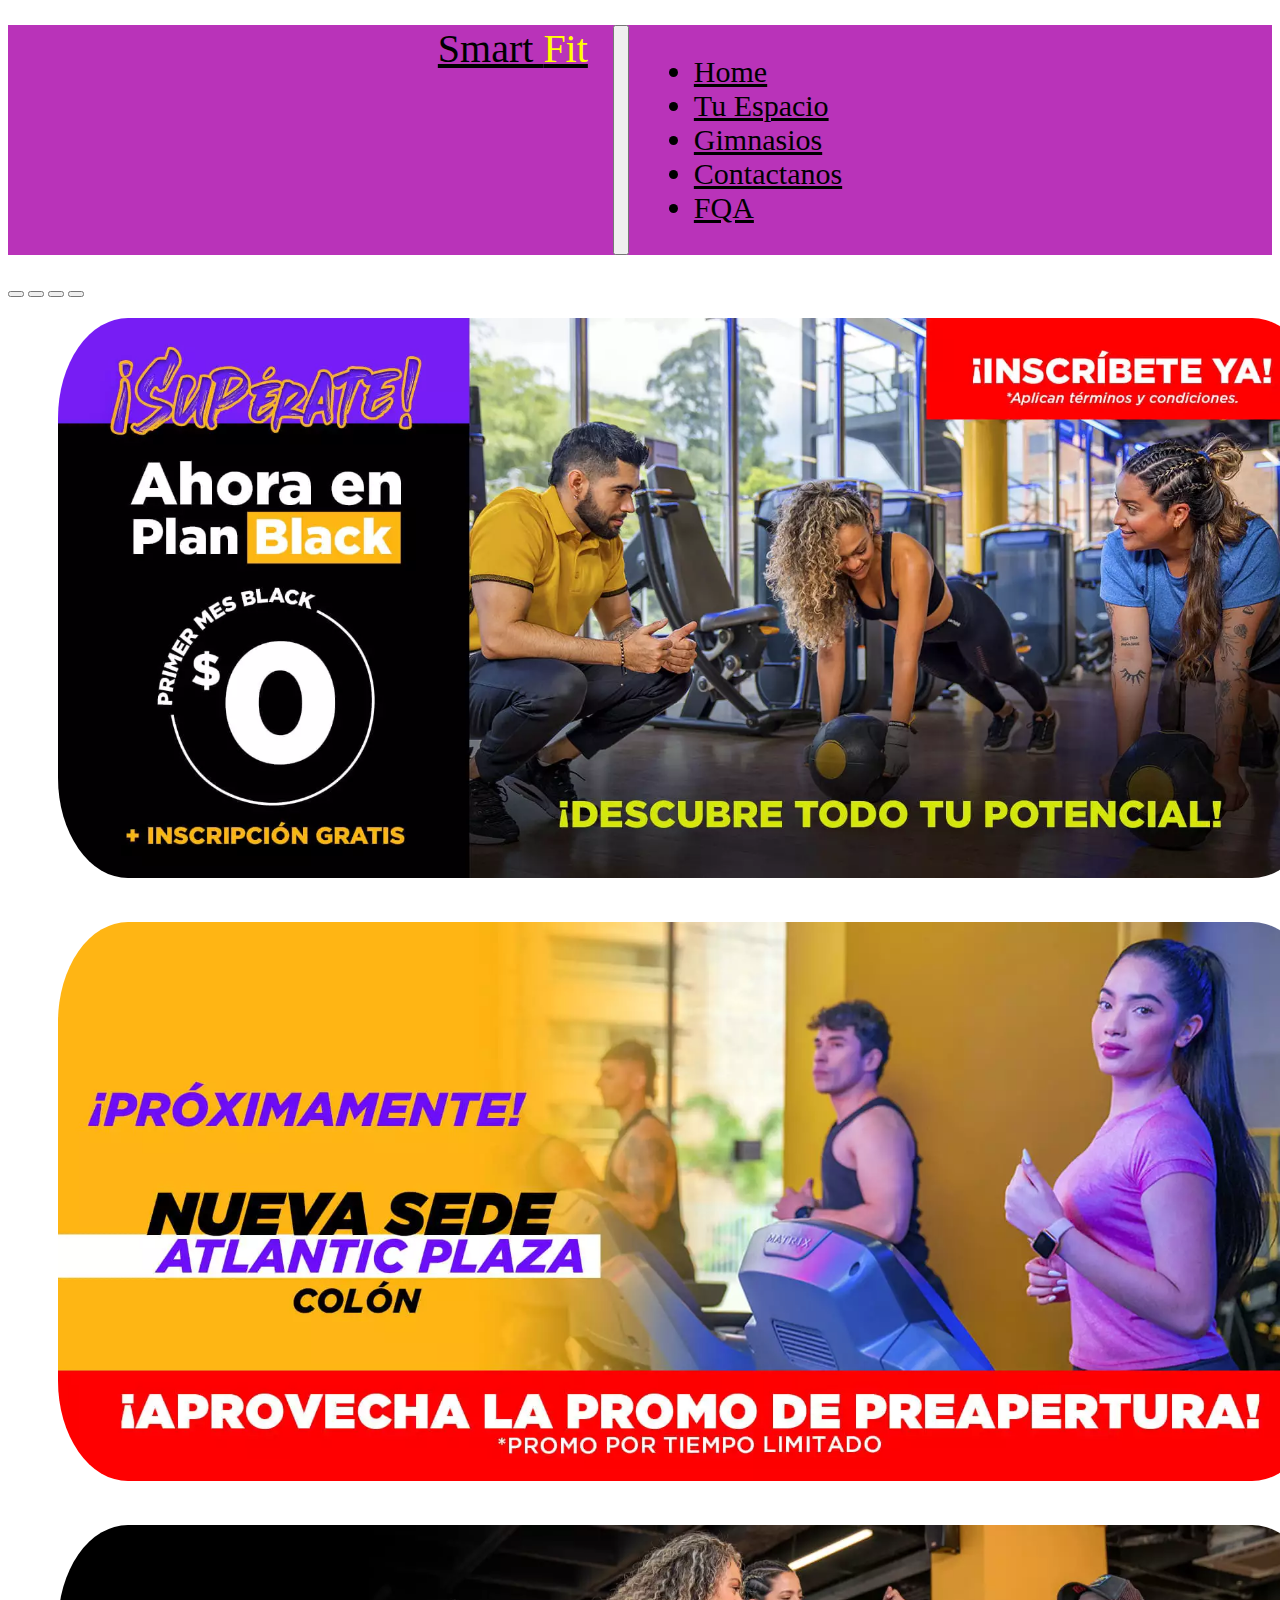
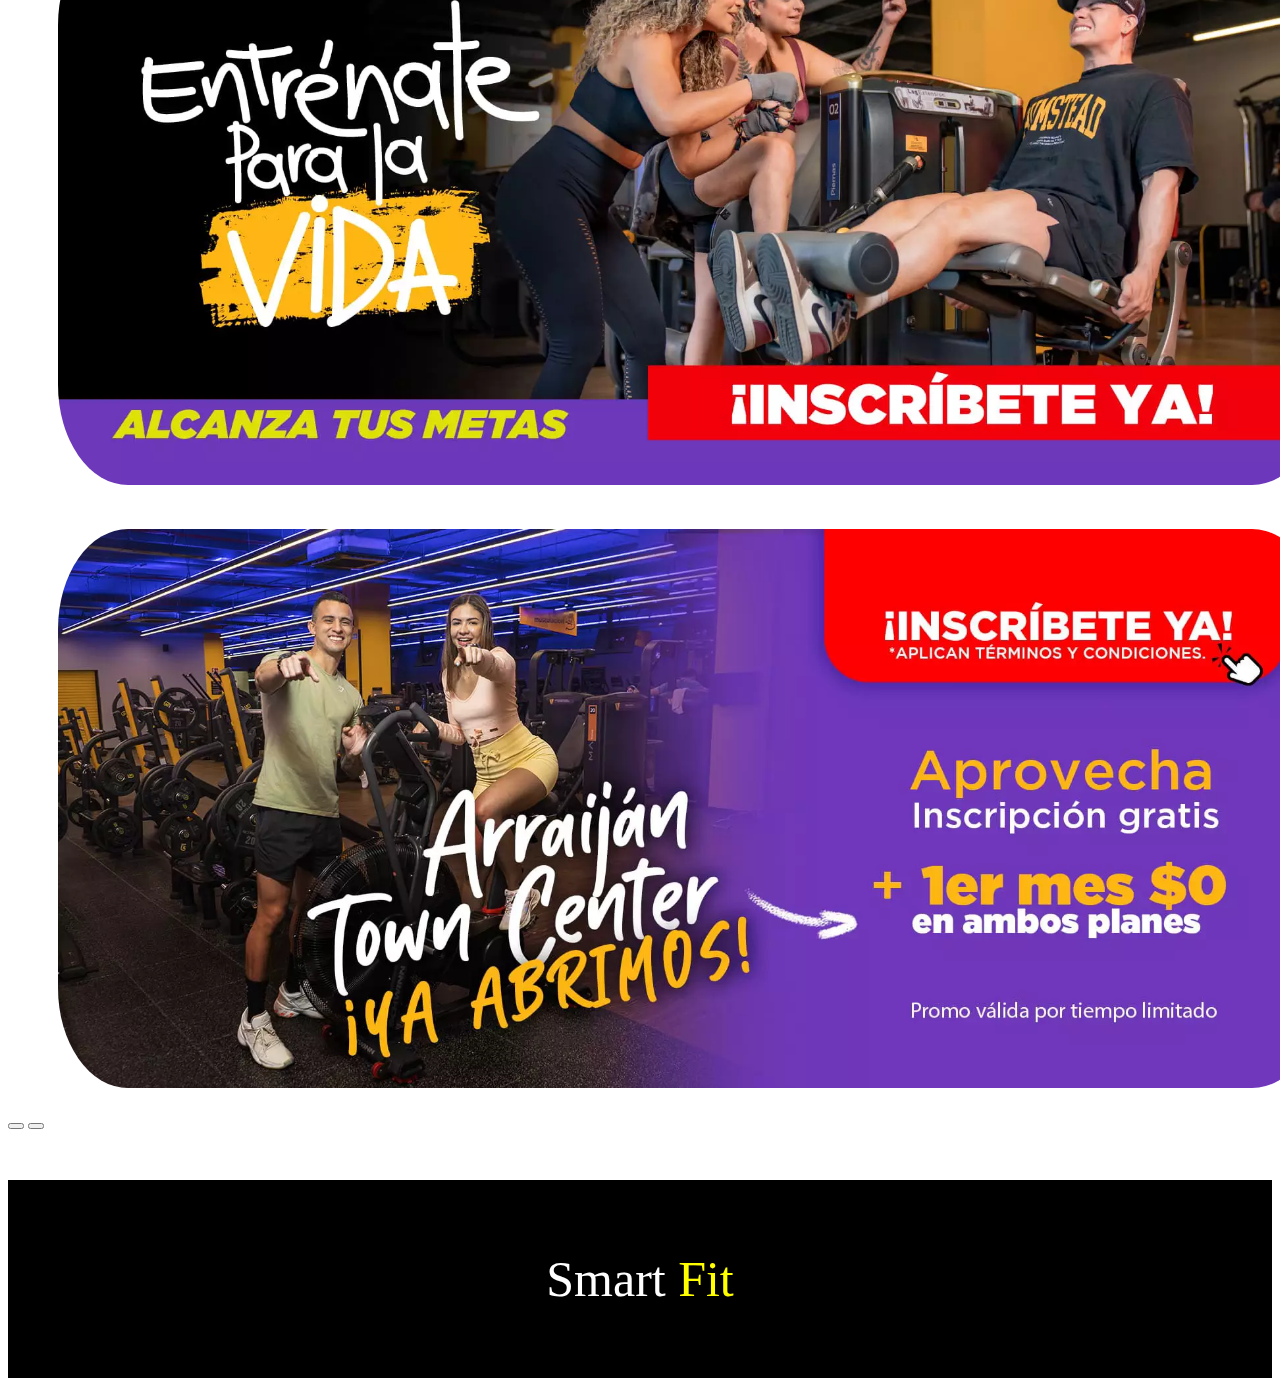
==== index.html @ fba67c65 "agrego la pagina de gimnasios y footer" ====
<!DOCTYPE html>
<html lang="es">

<head>
    <meta charset="UTF-8">
    <meta name="viewport" content="width=device-width, initial-scale=1.0">
    <!-- Inicia Bs -->
    <link href="https://cdn.jsdelivr.net/npm/bootstrap@5.1.3/dist/css/bootstrap.min.css" rel="stylesheet"
        integrity="sha384-1BmE4kWBq78iYhFldvKuhfTAU6auU8tT94WrHftjDbrCEXSU1oBoqyl2QvZ6jIW3" crossorigin="anonymous">
    <!-- Fin Bs -->
    <link rel="stylesheet" href="estilos.css">
    <title>Home</title>
</head>

<body>
    <!-- Inicia Navbar -->
    <nav class="navbar navbar-expand-md  navbar-dark">
        <div class="container-fluid">
            <a class="navbar-brand logo3" href="#">Smart <span class="logo4">Fit</span></a>
            <button class="navbar-toggler" type="button" data-bs-toggle="collapse" data-bs-target="#collapsibleNavbar">
                <span class="navbar-toggler-icon"></span>
            </button>
            <div class=" collapse navbar-collapse " id="collapsibleNavbar">
                <ul class="navbar-nav">
                    <li class="nav-item">
                        <a class="nav-link" href="index.html">Home</a>
                    </li>
                    <li class="nav-item">
                        <a class="nav-link" href="pages/tu-espacio.html">Tu Espacio</a>
                    </li>
                    <li class="nav-item">
                        <a class="nav-link" href="pages/gimnasios.html">Gimnasios</a>
                    </li>
                    <li class="nav-item">
                        <a class="nav-link" href="#">Contactanos</a>
                    </li>
                    <li class="nav-item">
                        <a class="nav-link" href="#">FQA</a>
                    </li>
                </ul>
            </div>
        </div>
    </nav>
    <!-- Fin Navbar -->
    <!-- Carousel -->
    <div class="sec">
    <div id="demo" class="carousel slide" data-bs-ride="carousel">

        <!-- Indicators/dots -->
        <div class="carousel-indicators">
            <button type="button" data-bs-target="#demo" data-bs-slide-to="0" class="active"></button>
            <button type="button" data-bs-target="#demo" data-bs-slide-to="1"></button>
            <button type="button" data-bs-target="#demo" data-bs-slide-to="2"></button>
            <button type="button" data-bs-target="#demo" data-bs-slide-to="3"></button>
        </div>

        <!-- The slideshow/carousel -->
        <div class="carousel-inner">
            <div class="carousel-item active ">
                <img src="img/banner_1.png" alt="baner-1" class="d-block">
            </div>
            <div class="carousel-item">
                <img src="img/banner_2.png" alt="baner-2" class="d-block">
            </div>
            <div class="carousel-item">
                <img src="img/banner_3.png" alt="baner-3" class="d-block">
            </div>
            <div class="carousel-item">
                <img src="img/banner_4.png" alt="baner-4" class="d-block">
            </div>
        </div>

        <!-- Left and right controls/icons -->
        <button class="carousel-control-prev" type="button" data-bs-target="#demo" data-bs-slide="prev">
            <span class="carousel-control-prev-icon"></span>
        </button>
        <button class="carousel-control-next" type="button" data-bs-target="#demo" data-bs-slide="next">
            <span class="carousel-control-next-icon"></span>
        </button>
    </div>
</div>
<!-- Fin carousel -->
<footer>
    <p class="logo1">Smart <span class="logo2">Fit</span></p>
</footer>

    <!-- inicia BS -->
    <script src="https://cdn.jsdelivr.net/npm/bootstrap@5.1.3/dist/js/bootstrap.bundle.min.js"
        integrity="sha384-ka7Sk0Gln4gmtz2MlQnikT1wXgYsOg+OMhuP+IlRH9sENBO0LRn5q+8nbTov4+1p" crossorigin="anonymous">
    </script>
    <!-- Fin BS -->
</body>

</html>
---- estilos.css ----
@import url('https://fonts.googleapis.com/css2?family=Acme&family=Bricolage+Grotesque:opsz@10..48&display=swap');
/* font-family: 'Acme', sans-serif;
font-family: 'Bricolage Grotesque', sans-serif;
font-family: 'Noto Serif', serif;
font-family: 'Roboto Slab', serif; */

*{
    font-family: 'Noto Serif', serif;;
}

.navbar{
    background-color: rgb(185, 51, 185) !important; 
}
.navbar-brand{
    color: #000 !important;
    font-size: 35px;
}
.navbar{
    font-size: 30px;
}
.navbar-collapse{
    justify-content: end;
    
}
.nav-link{
    color: #000 !important;
}


.logo3{
    color: white;
    font-size: 40px;
}
.logo4{
    color: yellow;
    font-size: 40px;
}

/* galery */

.carousel-inner img{
    height: 80%;
    width: 100%;
    padding: 20px 50px;
    border-radius: 120px;
}

footer{
    background-color: #000;
    color: #fff;
    text-align: center;
    padding: 20px;
    margin-top: 50px;

}
.logo1{
    font-size: 50px;
}
.logo2{
    color: yellow;
    font-size: 50px;
}
/* Formulario */
.tu-espacio{
    background-color: #eeeeee;
}
.container{
    background-color: #fff;
    width: 600px;
    height: 700px;
    padding: 5px;
    margin-top: 50px;
    border-radius: 30px;
    
}
.form{
    width: 60%;
    margin: 15% 20% 5%;
    justify-content: center !important;
    
}
.h2-ingreso{
    margin-top: 30px;
    text-align: center;
    font-size: 35px;
}
.form-label{
    font-size: 18px;
}
.form-control{
    padding: 1rem;
}
.psw{
    font-size: 19px;
}
.mb-3{
    margin-bottom: 40px !important;
}
.btn{
padding: 15px;
font-size: 20px;
}

/* gimnasios */
.container-fluid{
    display: flex;
    justify-content: center;
    margin: 25px 20px;
    gap: 25px;
    
}

@media only screen and (min-width:0) and (max-width: 768px) {

    .navbar-collapse{
        color: #000 !important;
        text-align: center;
        /* background-color: rgba(255, 255, 165, 0.557); */
        box-shadow: 0 0 10px yellow;
    }
    .container{
        background-color: #fff;
        width: 430px;
        height: 500px;
        padding: 5px 35px;
        margin-top: 50px;
        border-radius: 30px;
    }
    .h2-ingreso{
        margin-top: 30px;
        text-align: center;
        font-size: 25px;
    }
    .form-label{
        font-size: 12px;
    }
}
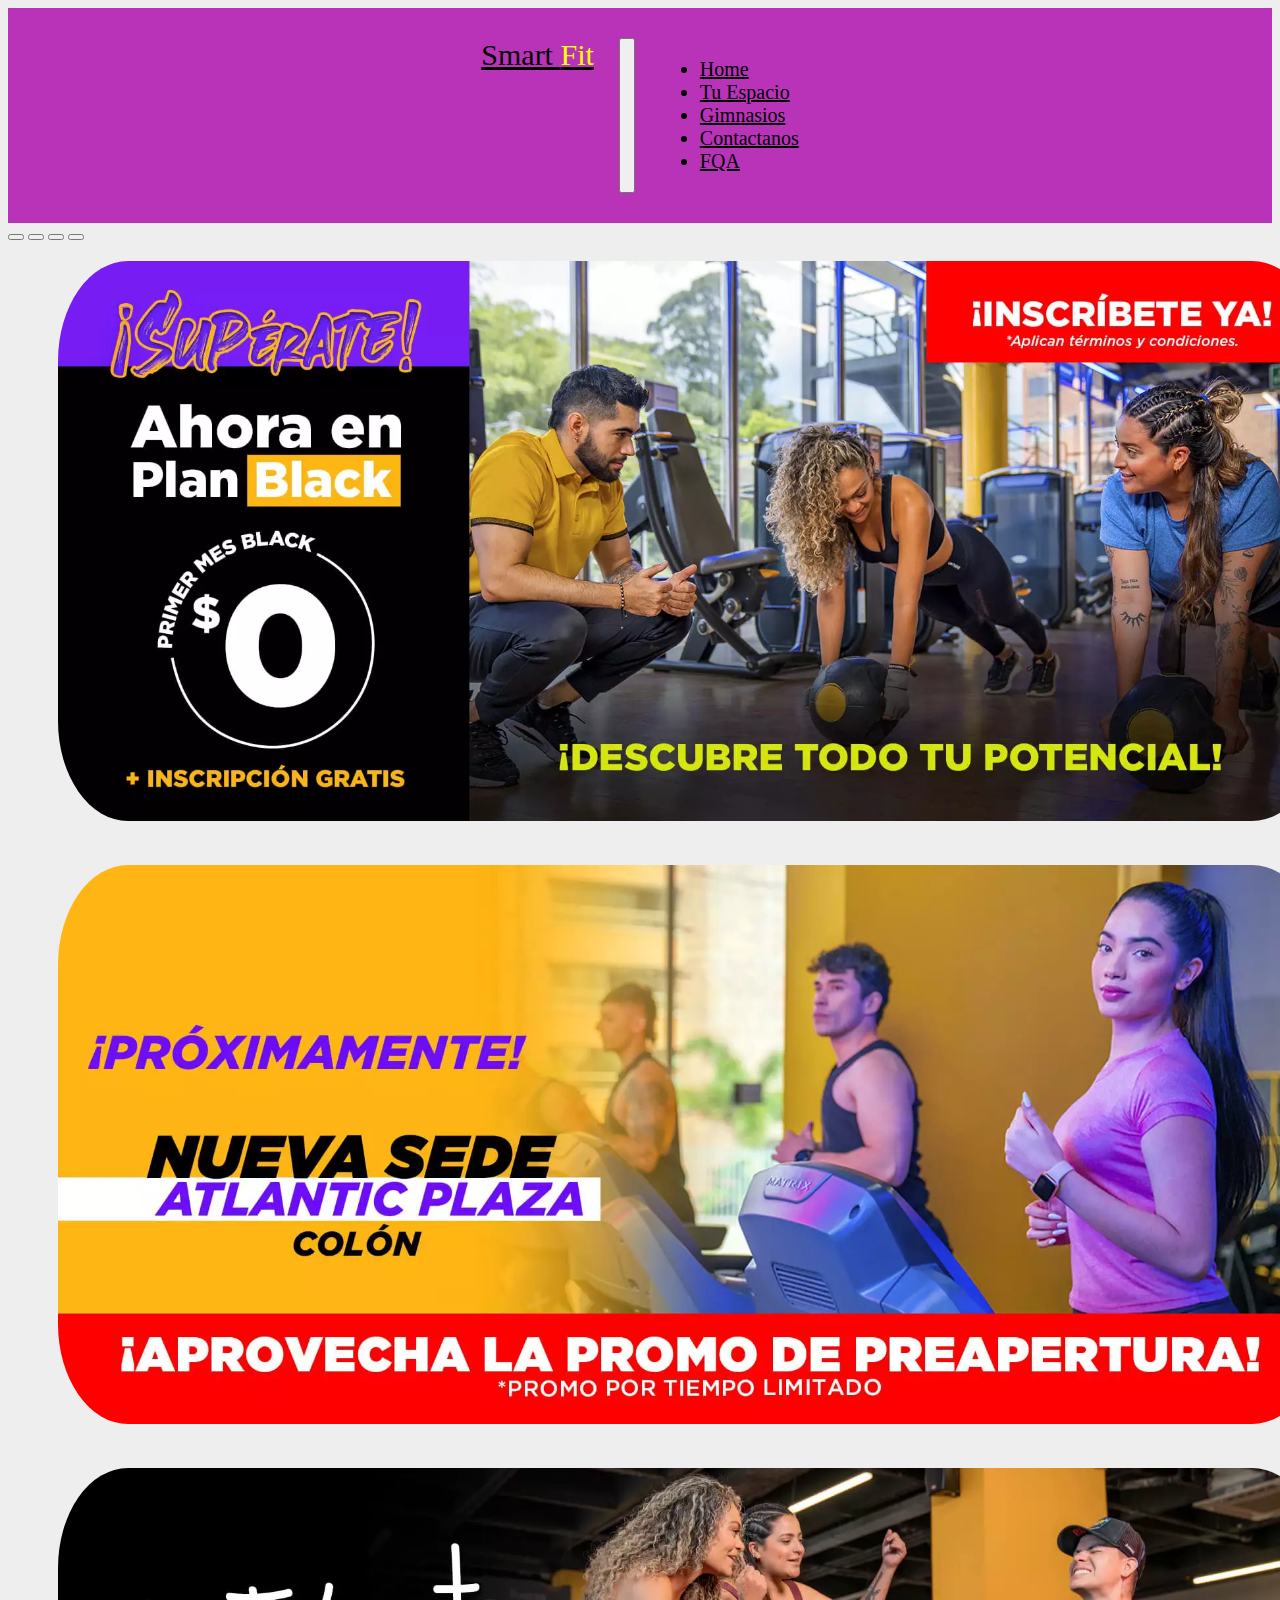
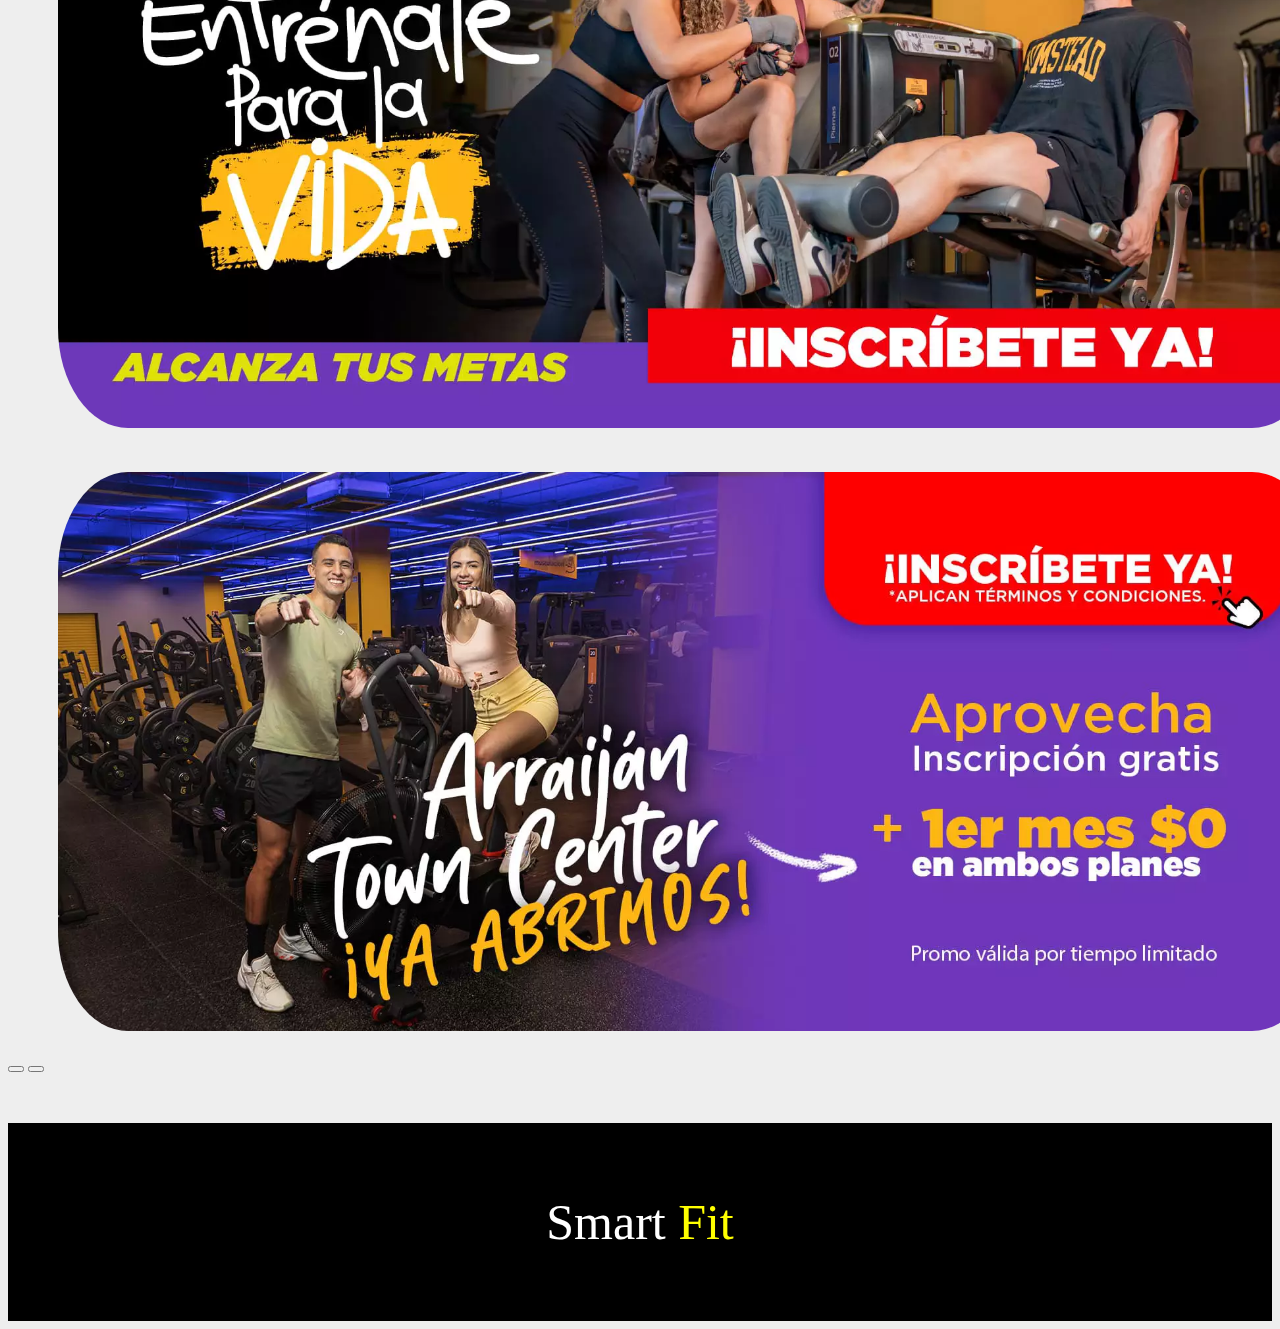
==== commit 620e7727: "modificacion en tu espacio ya con las paginas responsive" ====
--- a/index.html
+++ b/index.html
@@ -12,7 +12,7 @@
     <title>Home</title>
 </head>
 
-<body>
+<body class="fondo">
     <!-- Inicia Navbar -->
     <nav class="navbar navbar-expand-md  navbar-dark">
         <div class="container-fluid">
--- a/estilos.css
+++ b/estilos.css
@@ -5,7 +5,7 @@
 font-family: 'Roboto Slab', serif; */
 
 *{
-    font-family: 'Noto Serif', serif;;
+    font-family: 'Noto Serif', serif;
 }
 
 .navbar{
@@ -13,10 +13,11 @@
 }
 .navbar-brand{
     color: #000 !important;
-    font-size: 35px;
+    font-size: 30px;
 }
 .navbar{
-    font-size: 30px;
+    font-size: 20px;
+    padding: 5px;
 }
 .navbar-collapse{
     justify-content: end;
@@ -25,15 +26,13 @@
 .nav-link{
     color: #000 !important;
 }
-
-
 .logo3{
     color: white;
-    font-size: 40px;
+    font-size: 30px;
 }
 .logo4{
     color: yellow;
-    font-size: 40px;
+    font-size: 30px;
 }
 
 /* galery */
@@ -44,14 +43,12 @@
     padding: 20px 50px;
     border-radius: 120px;
 }
-
 footer{
     background-color: #000;
     color: #fff;
     text-align: center;
     padding: 20px;
     margin-top: 50px;
-
 }
 .logo1{
     font-size: 50px;
@@ -61,44 +58,44 @@
     font-size: 50px;
 }
 /* Formulario */
-.tu-espacio{
+.fondo{
     background-color: #eeeeee;
 }
 .container{
     background-color: #fff;
-    width: 600px;
-    height: 700px;
-    padding: 5px;
+    width: 450px;
+    height: 560px;
+    padding: 1px;
     margin-top: 50px;
     border-radius: 30px;
     
 }
 .form{
-    width: 60%;
-    margin: 15% 20% 5%;
+    width: 80%;
+    margin: 15% 10%;
     justify-content: center !important;
     
 }
 .h2-ingreso{
-    margin-top: 30px;
+    margin-bottom: 40px;
     text-align: center;
-    font-size: 35px;
+    font-size: 27px;
 }
 .form-label{
-    font-size: 18px;
+    font-size: 13px;
 }
 .form-control{
-    padding: 1rem;
+    padding: 0.7rem;
 }
 .psw{
-    font-size: 19px;
+    font-size: 15px;
 }
 .mb-3{
-    margin-bottom: 40px !important;
+    margin-bottom: 25px !important;
 }
 .btn{
-padding: 15px;
-font-size: 20px;
+padding: 10px;
+font-size: 18px;
 }
 
 /* gimnasios */
@@ -111,27 +108,47 @@
 }
 
 @media only screen and (min-width:0) and (max-width: 768px) {
-
+/* Navbar iniia */
     .navbar-collapse{
         color: #000 !important;
         text-align: center;
         /* background-color: rgba(255, 255, 165, 0.557); */
         box-shadow: 0 0 10px yellow;
     }
+/* navbar fin */
+/* tu espacio inicia */
     .container{
+        display: flex;
+        flex-wrap: wrap;
         background-color: #fff;
-        width: 430px;
-        height: 500px;
-        padding: 5px 35px;
+        width: 530px;
+        height: 600px;
+        padding: 5px 3px;
         margin-top: 50px;
         border-radius: 30px;
     }
     .h2-ingreso{
-        margin-top: 30px;
-        text-align: center;
-        font-size: 25px;
+        /* margin: 5px 0px 8px !important; */
+        text-align: center !important;
+        font-size: 30px;
     }
     .form-label{
-        font-size: 12px;
+        font-size: 15px;
     }
+    .psw{
+        font-size: 18px;
+    }
+    .btn{
+        padding: 10px;
+        font-size: 23px;
+        }
+    /* tu espacio fin */
+    /* galery inicia */
+    .container-fluid{
+        display: flex;
+        flex-wrap: wrap;
+        margin: 25px 20px;
+        gap: 25px;
+    }
+/* galery fin */
 }
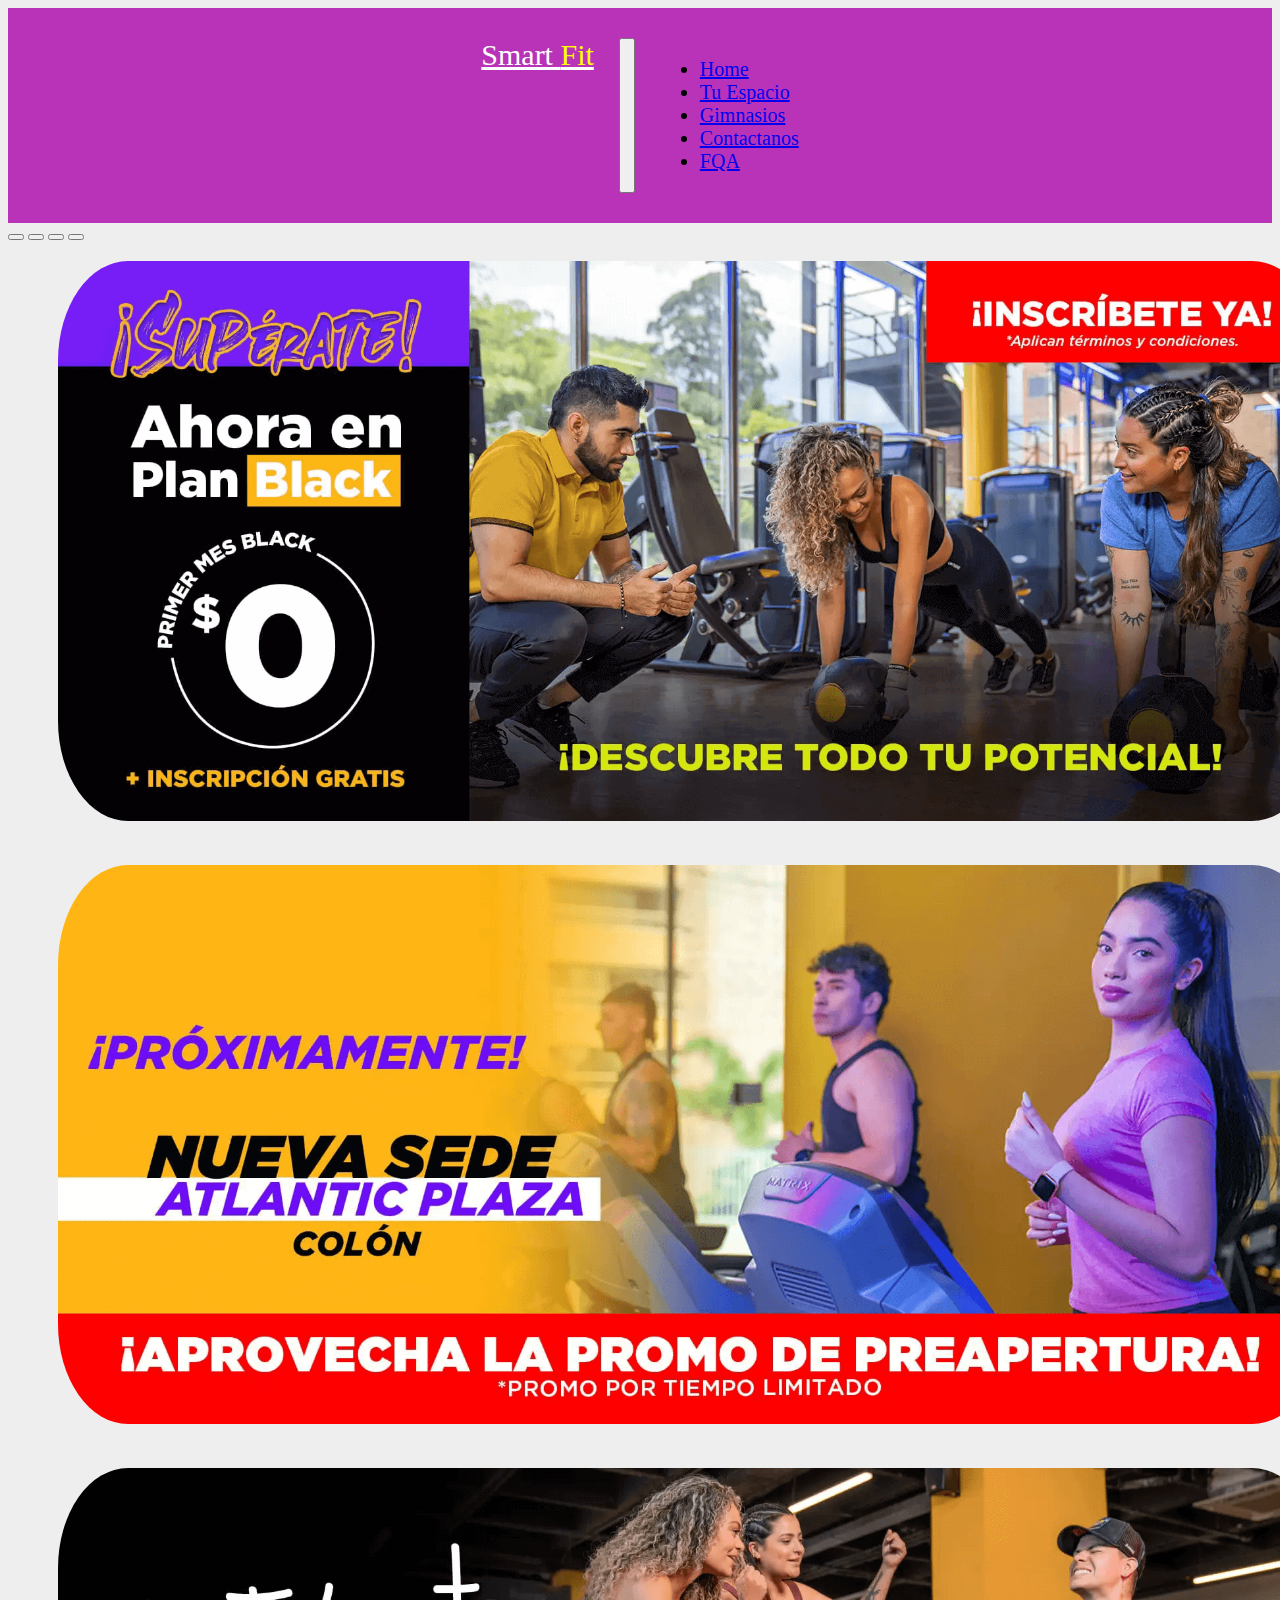
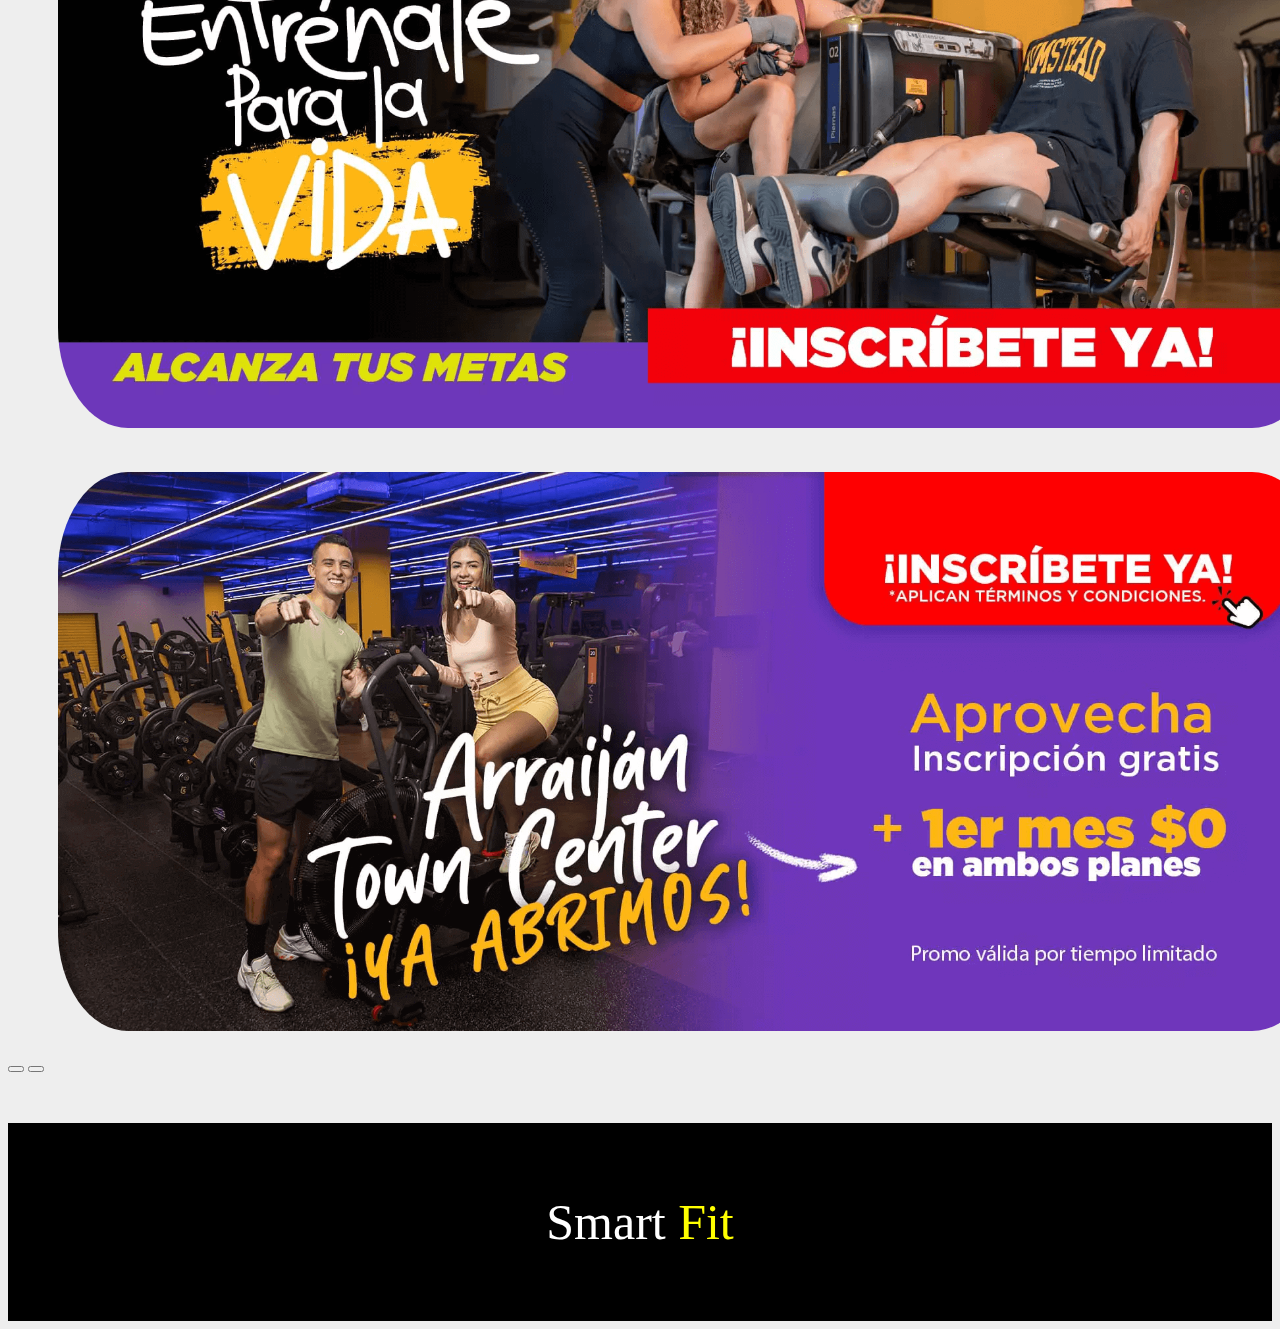
==== commit 7a02795e: "agrego las keyword con los descriptions y comprimo las imagenes" ====
--- a/index.html
+++ b/index.html
@@ -4,6 +4,8 @@
 <head>
     <meta charset="UTF-8">
     <meta name="viewport" content="width=device-width, initial-scale=1.0">
+    <meta name="description" content="Smart Fit es la cadena de gimnasios más grande de Latinoamérica que ofrece planes de entrenamiento con tecnología de punta, clases grupales y más.">
+    <meta name="keywords" content="gym, gimnasio, gym, smart, fit, ejercicio, saludable, entrenamiento, latinoamerica, clases grupales, panama">
     <!-- Inicia Bs -->
     <link href="https://cdn.jsdelivr.net/npm/bootstrap@5.1.3/dist/css/bootstrap.min.css" rel="stylesheet"
         integrity="sha384-1BmE4kWBq78iYhFldvKuhfTAU6auU8tT94WrHftjDbrCEXSU1oBoqyl2QvZ6jIW3" crossorigin="anonymous">
@@ -35,7 +37,7 @@
                         <a class="nav-link" href="#">Contactanos</a>
                     </li>
                     <li class="nav-item">
-                        <a class="nav-link" href="#">FQA</a>
+                        <a class="nav-link" href="../pages/fqa.html">FQA</a>
                     </li>
                 </ul>
             </div>
--- a/estilos.css
+++ b/estilos.css
@@ -1,154 +1,213 @@
-@import url('https://fonts.googleapis.com/css2?family=Acme&family=Bricolage+Grotesque:opsz@10..48&display=swap');
+@import url("https://fonts.googleapis.com/css2?family=Acme&family=Bricolage+Grotesque:opsz@10..48&display=swap");
 /* font-family: 'Acme', sans-serif;
 font-family: 'Bricolage Grotesque', sans-serif;
 font-family: 'Noto Serif', serif;
 font-family: 'Roboto Slab', serif; */
-
-*{
-    font-family: 'Noto Serif', serif;
-}
-
-.navbar{
-    background-color: rgb(185, 51, 185) !important; 
-}
-.navbar-brand{
-    color: #000 !important;
-    font-size: 30px;
-}
-.navbar{
-    font-size: 20px;
-    padding: 5px;
-}
-.navbar-collapse{
-    justify-content: end;
-    
-}
-.nav-link{
-    color: #000 !important;
-}
-.logo3{
-    color: white;
-    font-size: 30px;
-}
-.logo4{
-    color: yellow;
-    font-size: 30px;
+* {
+  font-family: "Noto Serif", serif;
+}
+
+.navbar {
+  background-color: rgb(185, 51, 185) !important;
+  font-size: 20px;
+  padding: 5px;
+}
+.navbar .brand {
+  color: black !important;
+  font-size: 30px;
+}
+.navbar .collapse {
+  justify-content: end;
+}
+.navbar .link {
+  color: black !important;
+}
+
+.logo3 {
+  color: white;
+  font-size: 30px;
+}
+
+.logo4 {
+  color: yellow;
+  font-size: 30px;
 }
 
 /* galery */
-
-.carousel-inner img{
-    height: 80%;
-    width: 100%;
-    padding: 20px 50px;
-    border-radius: 120px;
-}
-footer{
-    background-color: #000;
-    color: #fff;
+.carousel-inner img {
+  height: 80%;
+  width: 100%;
+  padding: 20px 50px;
+  border-radius: 120px;
+}
+
+footer {
+  background-color: black;
+  color: white;
+  text-align: center;
+  padding: 20px;
+  margin-top: 50px;
+}
+
+.logo1 {
+  font-size: 50px;
+}
+
+.logo2 {
+  color: yellow;
+  font-size: 50px;
+}
+
+/* Formulario */
+.fondo {
+  background-color: #eeeeee;
+}
+
+.container {
+  background-color: white;
+  width: 450px;
+  height: 560px;
+  padding: 1px;
+  margin-top: 50px;
+  border-radius: 30px;
+}
+
+.form {
+  width: 80%;
+  margin: 15% 10%;
+  justify-content: center !important;
+}
+
+.h2-ingreso {
+  margin-bottom: 40px;
+  text-align: center;
+  font-size: 27px;
+}
+
+.form .label {
+  font-size: 13px;
+}
+.form .control {
+  padding: 0.7rem;
+}
+
+.psw {
+  font-size: 15px;
+}
+
+.mb-3 {
+  margin-bottom: 25px !important;
+}
+
+.btn {
+  padding: 10px;
+  font-size: 18px;
+}
+
+/* gimnasios */
+.container-fluid {
+  display: flex;
+  justify-content: center;
+  margin: 25px 20px;
+  gap: 25px;
+}
+
+/* FQA inicia */
+.container-faq {
+  width: 60%;
+  margin: 100px auto;
+}
+
+.cont-faq .faq {
+  box-shadow: 0 0 15px -1px;
+  padding: 30px;
+}
+.cont-faq .title-faq {
+  text-align: center;
+  font-size: 2rem;
+  margin-bottom: 30px;
+}
+.cont-faq .item-faq {
+  box-shadow: 0 0 15px -1px rgba(242, 72, 72, 0.2);
+  margin-bottom: 20px;
+  border-radius: 10px;
+}
+.cont-faq .item-faq .question {
+  position: relative;
+  display: flex;
+  justify-content: space-between;
+  align-items: center;
+  padding: 20px 20px 20px 80px;
+  transition: 0.4s;
+}
+.cont-faq .item-faq .question span {
+  position: absolute;
+  left: 10px;
+  font-size: 3rem;
+  top: 10px;
+  opacity: 0.1;
+}
+.cont-faq .item-faq .answer {
+  position: relative;
+  display: flex;
+  justify-content: space-between;
+  align-items: center;
+  padding: 20px 20px 20px 80px;
+  transition: 0.4s;
+}
+.cont-faq .item-faq .answer span {
+  position: absolute;
+  left: 10px;
+  font-size: 3rem;
+  top: 10px;
+  opacity: 0.1;
+}
+.cont-faq .item-faq .answer p {
+  font-size: 1.3rem;
+}
+
+/* FQA fin */
+@media only screen and (min-width: 530px) and (max-width: 768px) {
+  /* Navbar iniia */
+  .navbar-collapse {
+    color: black !important;
     text-align: center;
-    padding: 20px;
-    margin-top: 50px;
-}
-.logo1{
-    font-size: 50px;
-}
-.logo2{
-    color: yellow;
-    font-size: 50px;
-}
-/* Formulario */
-.fondo{
-    background-color: #eeeeee;
-}
-.container{
-    background-color: #fff;
-    width: 450px;
-    height: 560px;
-    padding: 1px;
+    box-shadow: 0 0 10px yellow;
+  }
+  /* navbar fin */
+  /* tu espacio inicia */
+  .container {
+    display: flex;
+    flex-wrap: wrap;
+    background-color: white;
+    width: 530px;
+    height: 600px;
+    padding: 5px 3px;
     margin-top: 50px;
     border-radius: 30px;
-    
-}
-.form{
-    width: 80%;
-    margin: 15% 10%;
-    justify-content: center !important;
-    
-}
-.h2-ingreso{
-    margin-bottom: 40px;
-    text-align: center;
-    font-size: 27px;
-}
-.form-label{
-    font-size: 13px;
-}
-.form-control{
-    padding: 0.7rem;
-}
-.psw{
+  }
+  .h2-ingreso {
+    /* margin: 5px 0px 8px !important; */
+    text-align: center !important;
+    font-size: 30px;
+  }
+  .form-label {
     font-size: 15px;
-}
-.mb-3{
-    margin-bottom: 25px !important;
-}
-.btn{
-padding: 10px;
-font-size: 18px;
-}
-
-/* gimnasios */
-.container-fluid{
+  }
+  .psw {
+    font-size: 18px;
+  }
+  .btn {
+    padding: 10px;
+    font-size: 23px;
+  }
+  /* tu espacio fin */
+  /* galery inicia */
+  .container-fluid {
     display: flex;
-    justify-content: center;
+    flex-wrap: wrap;
     margin: 25px 20px;
     gap: 25px;
-    
-}
-
-@media only screen and (min-width:0) and (max-width: 768px) {
-/* Navbar iniia */
-    .navbar-collapse{
-        color: #000 !important;
-        text-align: center;
-        /* background-color: rgba(255, 255, 165, 0.557); */
-        box-shadow: 0 0 10px yellow;
-    }
-/* navbar fin */
-/* tu espacio inicia */
-    .container{
-        display: flex;
-        flex-wrap: wrap;
-        background-color: #fff;
-        width: 530px;
-        height: 600px;
-        padding: 5px 3px;
-        margin-top: 50px;
-        border-radius: 30px;
-    }
-    .h2-ingreso{
-        /* margin: 5px 0px 8px !important; */
-        text-align: center !important;
-        font-size: 30px;
-    }
-    .form-label{
-        font-size: 15px;
-    }
-    .psw{
-        font-size: 18px;
-    }
-    .btn{
-        padding: 10px;
-        font-size: 23px;
-        }
-    /* tu espacio fin */
-    /* galery inicia */
-    .container-fluid{
-        display: flex;
-        flex-wrap: wrap;
-        margin: 25px 20px;
-        gap: 25px;
-    }
-/* galery fin */
-}
+  }
+  /* galery fin */
+}/*# sourceMappingURL=estilos.css.map */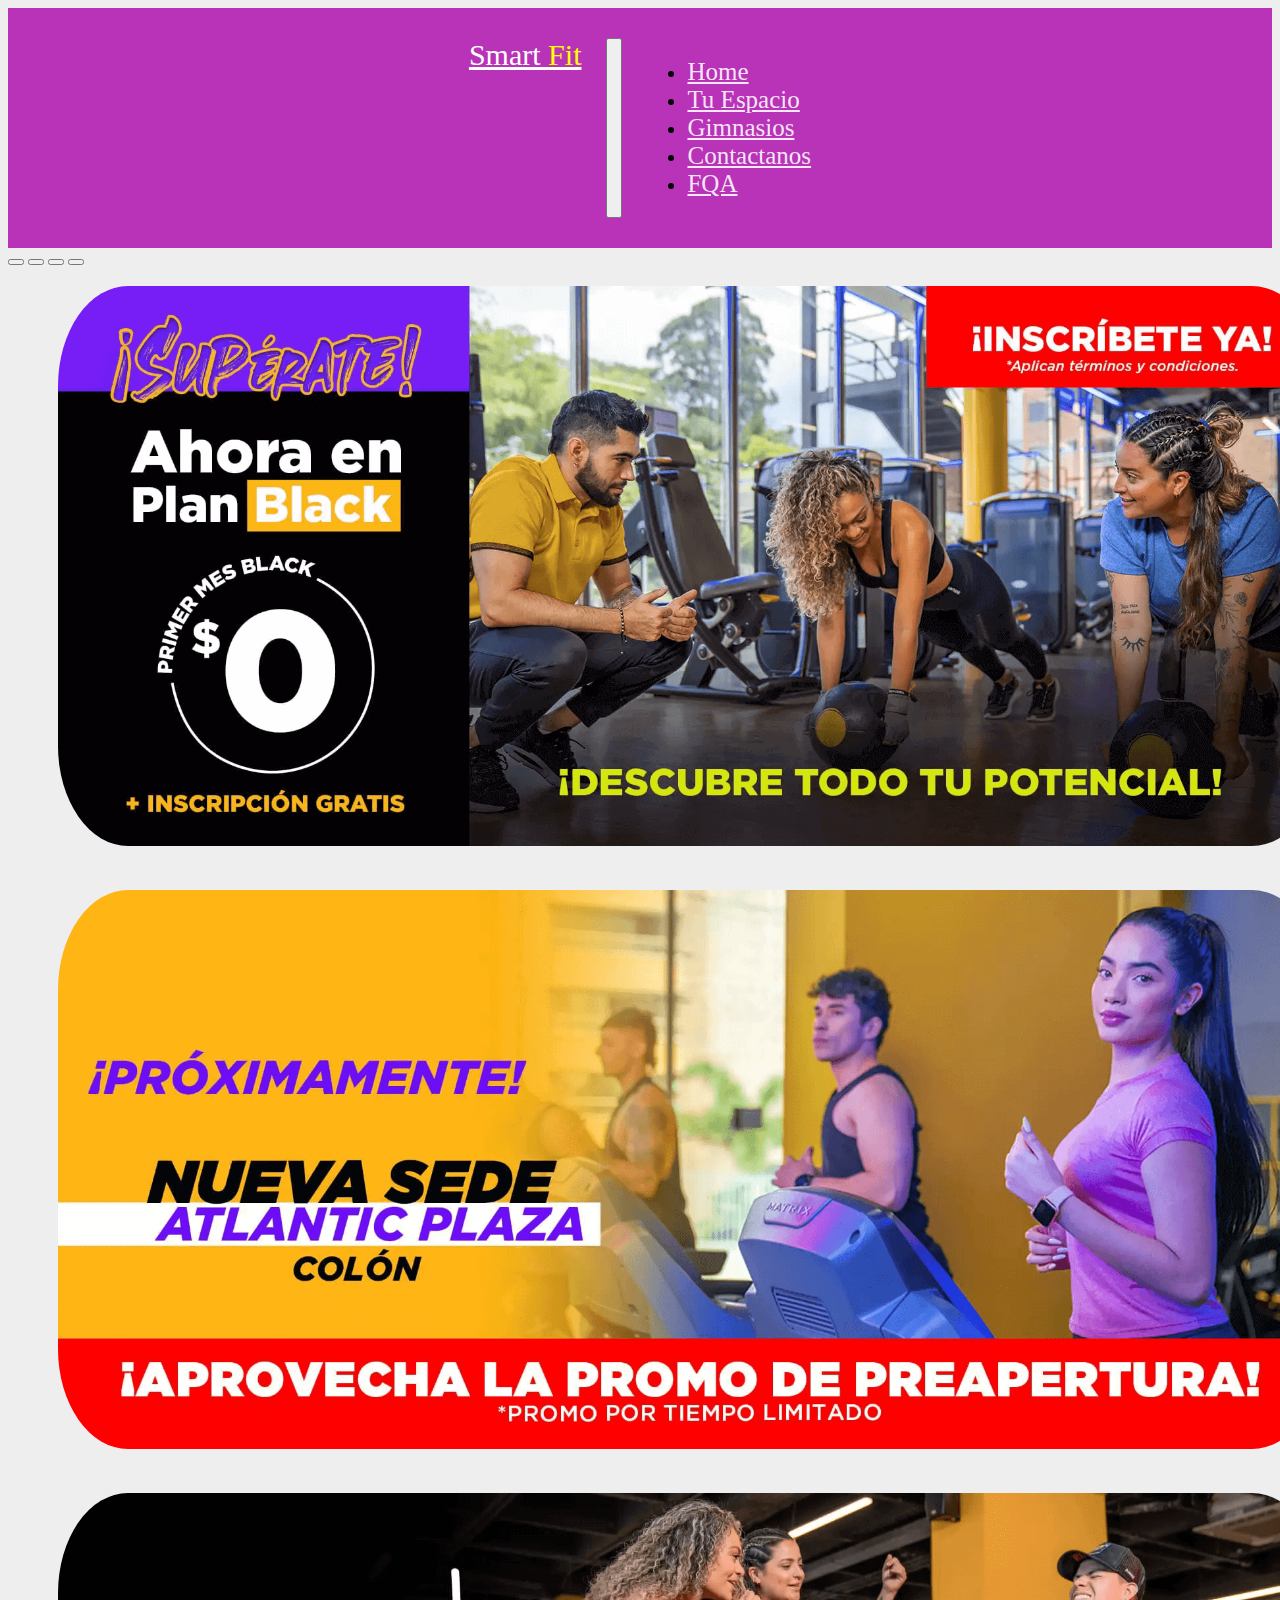
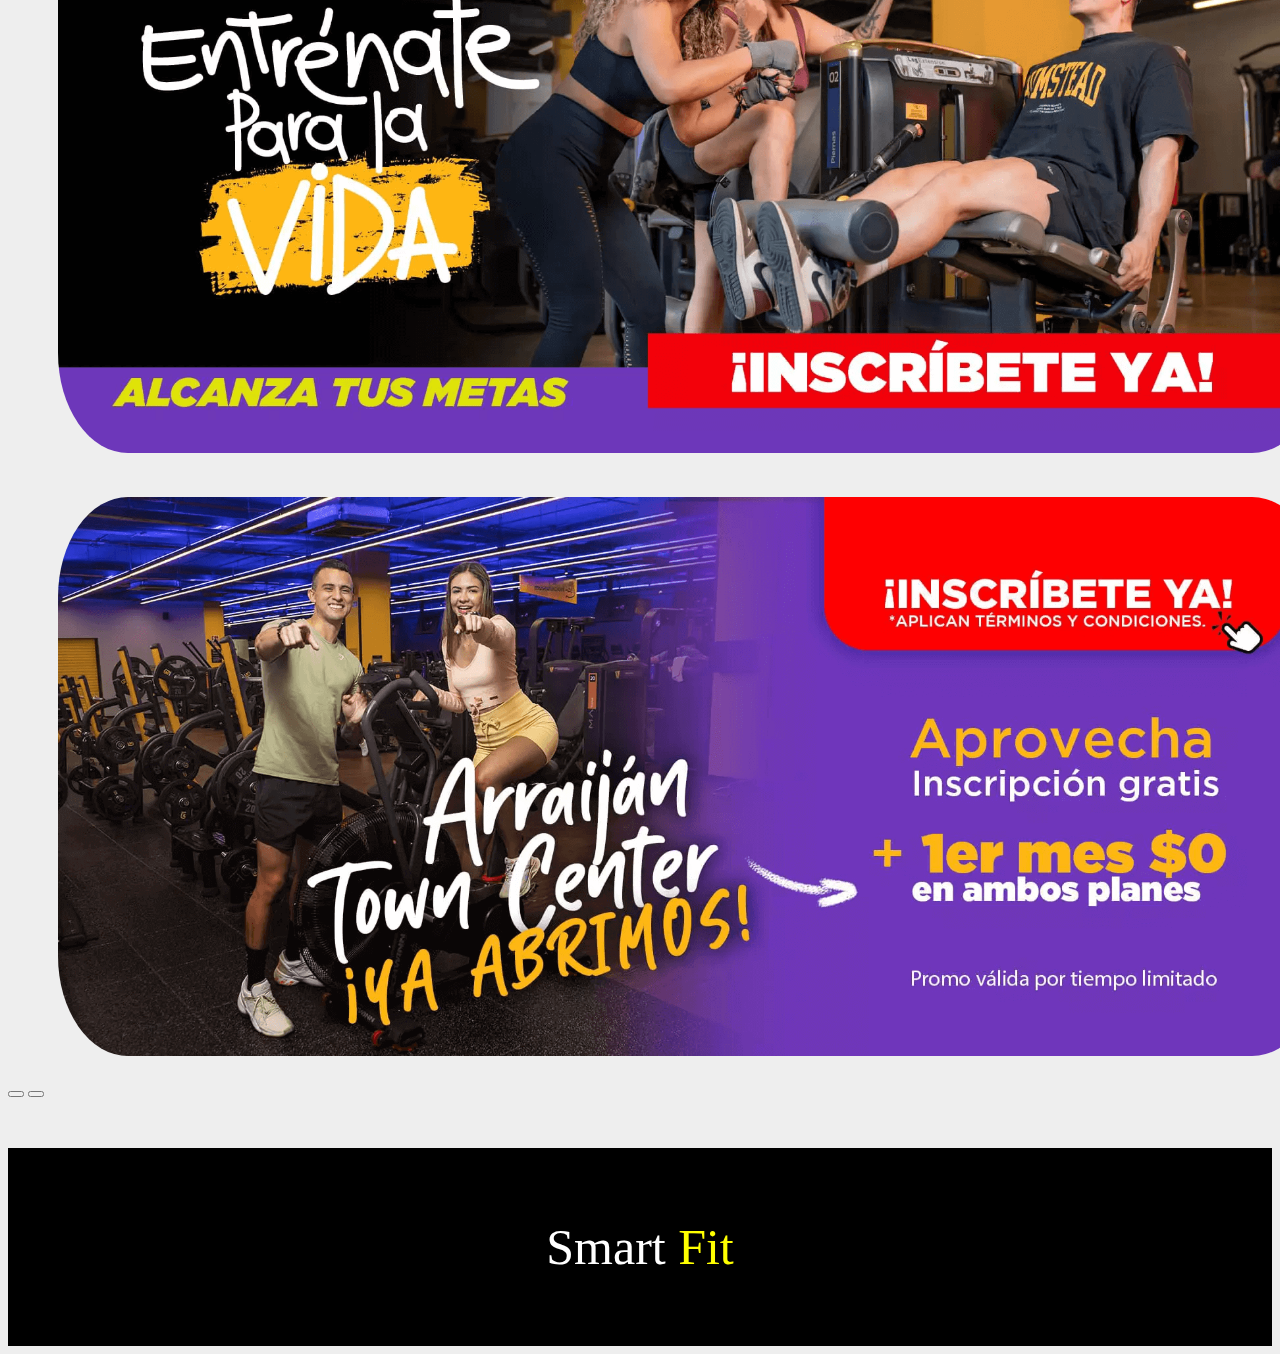
==== commit 353e3818: "agrego texto alt, animaciones a botones, navbar, imagenes, agrego fondo a la fqa" ====
--- a/index.html
+++ b/index.html
@@ -18,7 +18,7 @@
     <!-- Inicia Navbar -->
     <nav class="navbar navbar-expand-md  navbar-dark">
         <div class="container-fluid">
-            <a class="navbar-brand logo3" href="#">Smart <span class="logo4">Fit</span></a>
+            <a class="navbar-brand logo3" href="index.html">Smart <span class="logo4">Fit</span></a>
             <button class="navbar-toggler" type="button" data-bs-toggle="collapse" data-bs-target="#collapsibleNavbar">
                 <span class="navbar-toggler-icon"></span>
             </button>
--- a/estilos.css
+++ b/estilos.css
@@ -19,13 +19,25 @@
 .navbar .collapse {
   justify-content: end;
 }
-.navbar .link {
-  color: black !important;
+.navbar .nav-link {
+  color: rgba(255, 255, 255, 0.887) !important;
+  font-size: 25px;
+  transition: all 0.6s;
+  gap: 20px;
+}
+.navbar .nav-link:hover {
+  color: yellow !important;
+  transform: scale(1.1);
 }
 
 .logo3 {
   color: white;
   font-size: 30px;
+  transition: all 0.6s;
+}
+
+.logo3:hover {
+  transform: scale(1.2);
 }
 
 .logo4 {
@@ -33,7 +45,7 @@
   font-size: 30px;
 }
 
-/* galery */
+/* Home */
 .carousel-inner img {
   height: 80%;
   width: 100%;
@@ -102,6 +114,8 @@
 .btn {
   padding: 10px;
   font-size: 18px;
+  color: black;
+  box-shadow: none;
 }
 
 /* gimnasios */
@@ -110,6 +124,34 @@
   justify-content: center;
   margin: 25px 20px;
   gap: 25px;
+}
+
+.card-img-top {
+  transition: all 0.6s;
+}
+
+.card-img-top:hover {
+  transform: scale(0.9);
+}
+
+.btn-grad {
+  background-image: linear-gradient(to right, #DA22FF 0%, rgba(246, 217, 100, 0.862745098) 51%, #DA22FF 100%);
+  margin: 10px;
+  padding: 15px 45px;
+  text-align: center;
+  text-transform: uppercase;
+  transition: 0.5s;
+  background-size: 200% auto;
+  color: white;
+  box-shadow: 0 0 20px #eee;
+  border-radius: 10px;
+  display: block;
+}
+
+.btn-grad:hover {
+  background-position: right center; /* change the direction of the change here */
+  color: #fff;
+  text-decoration: none;
 }
 
 /* FQA inicia */
@@ -139,6 +181,8 @@
   align-items: center;
   padding: 20px 20px 20px 80px;
   transition: 0.4s;
+  background-color: #FBDA61;
+  background-image: linear-gradient(180deg, #FBDA61 0%, #e7b3ff 100%);
 }
 .cont-faq .item-faq .question span {
   position: absolute;
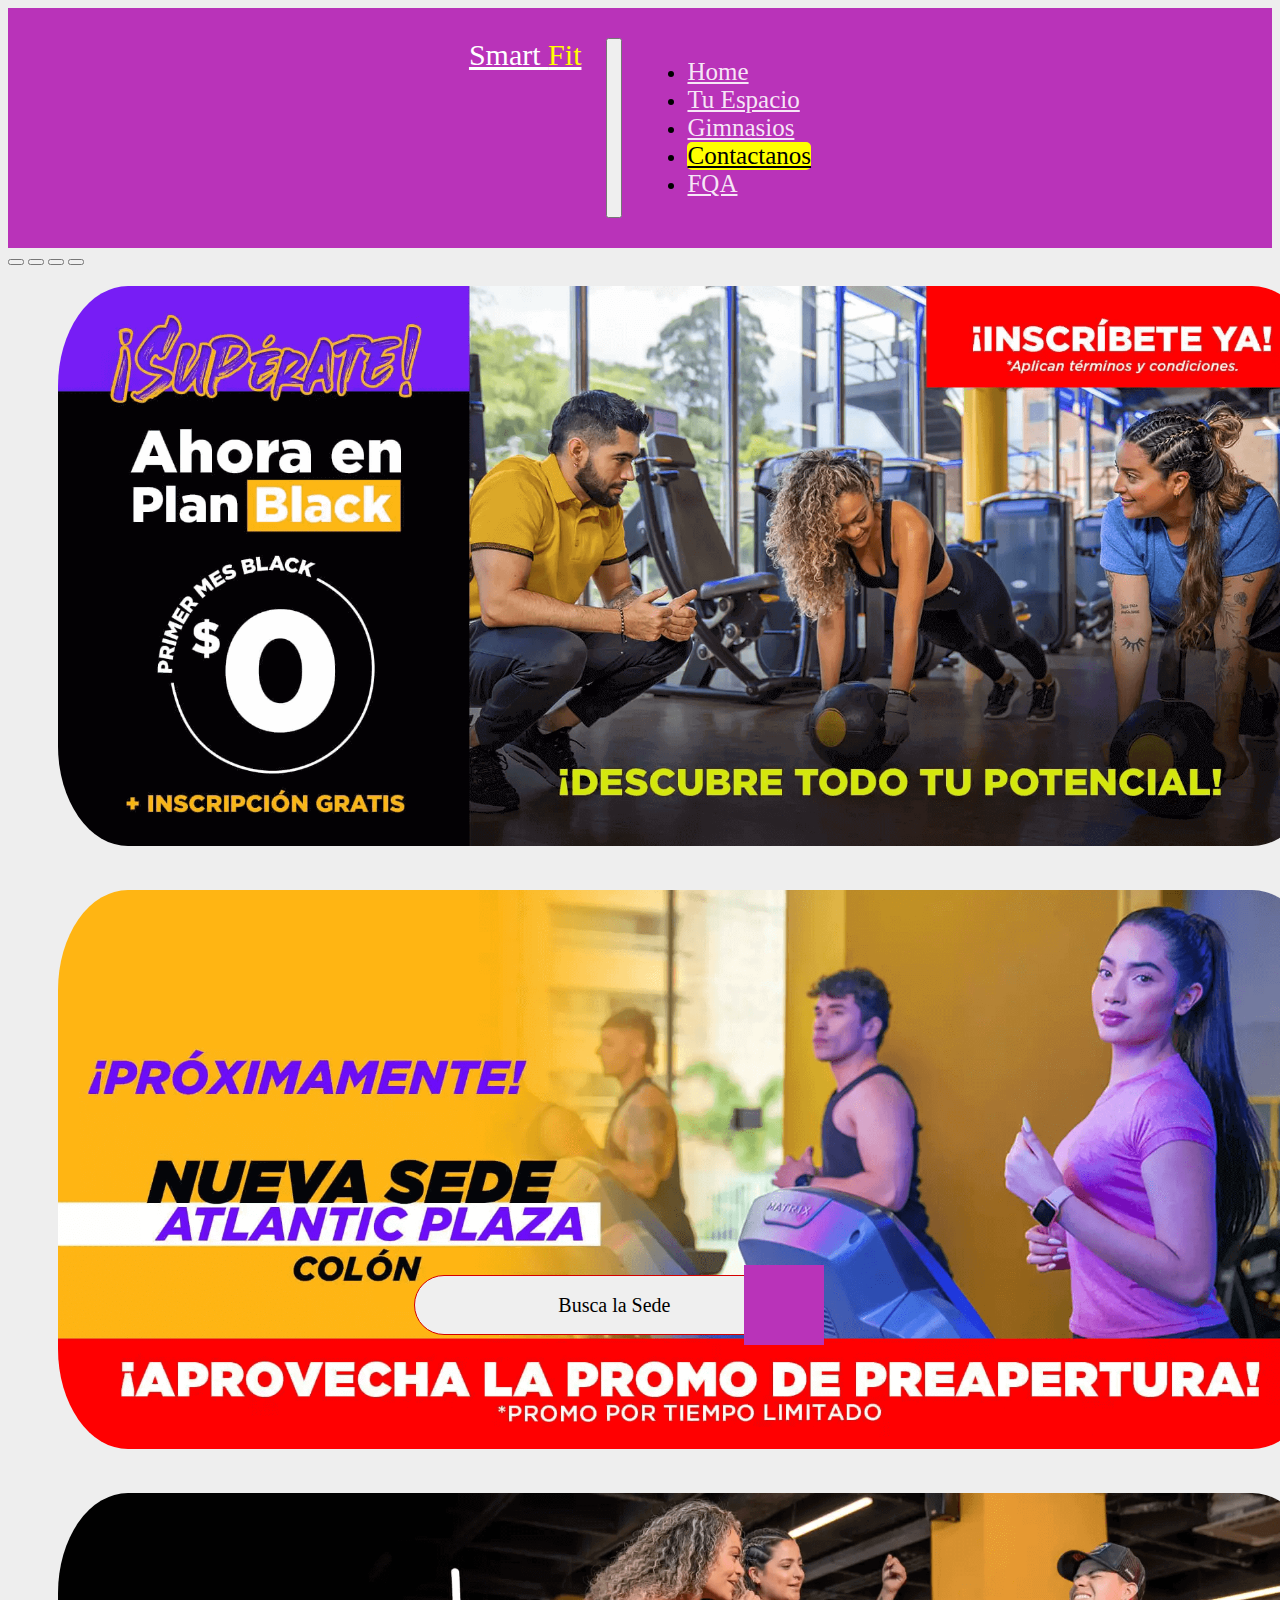
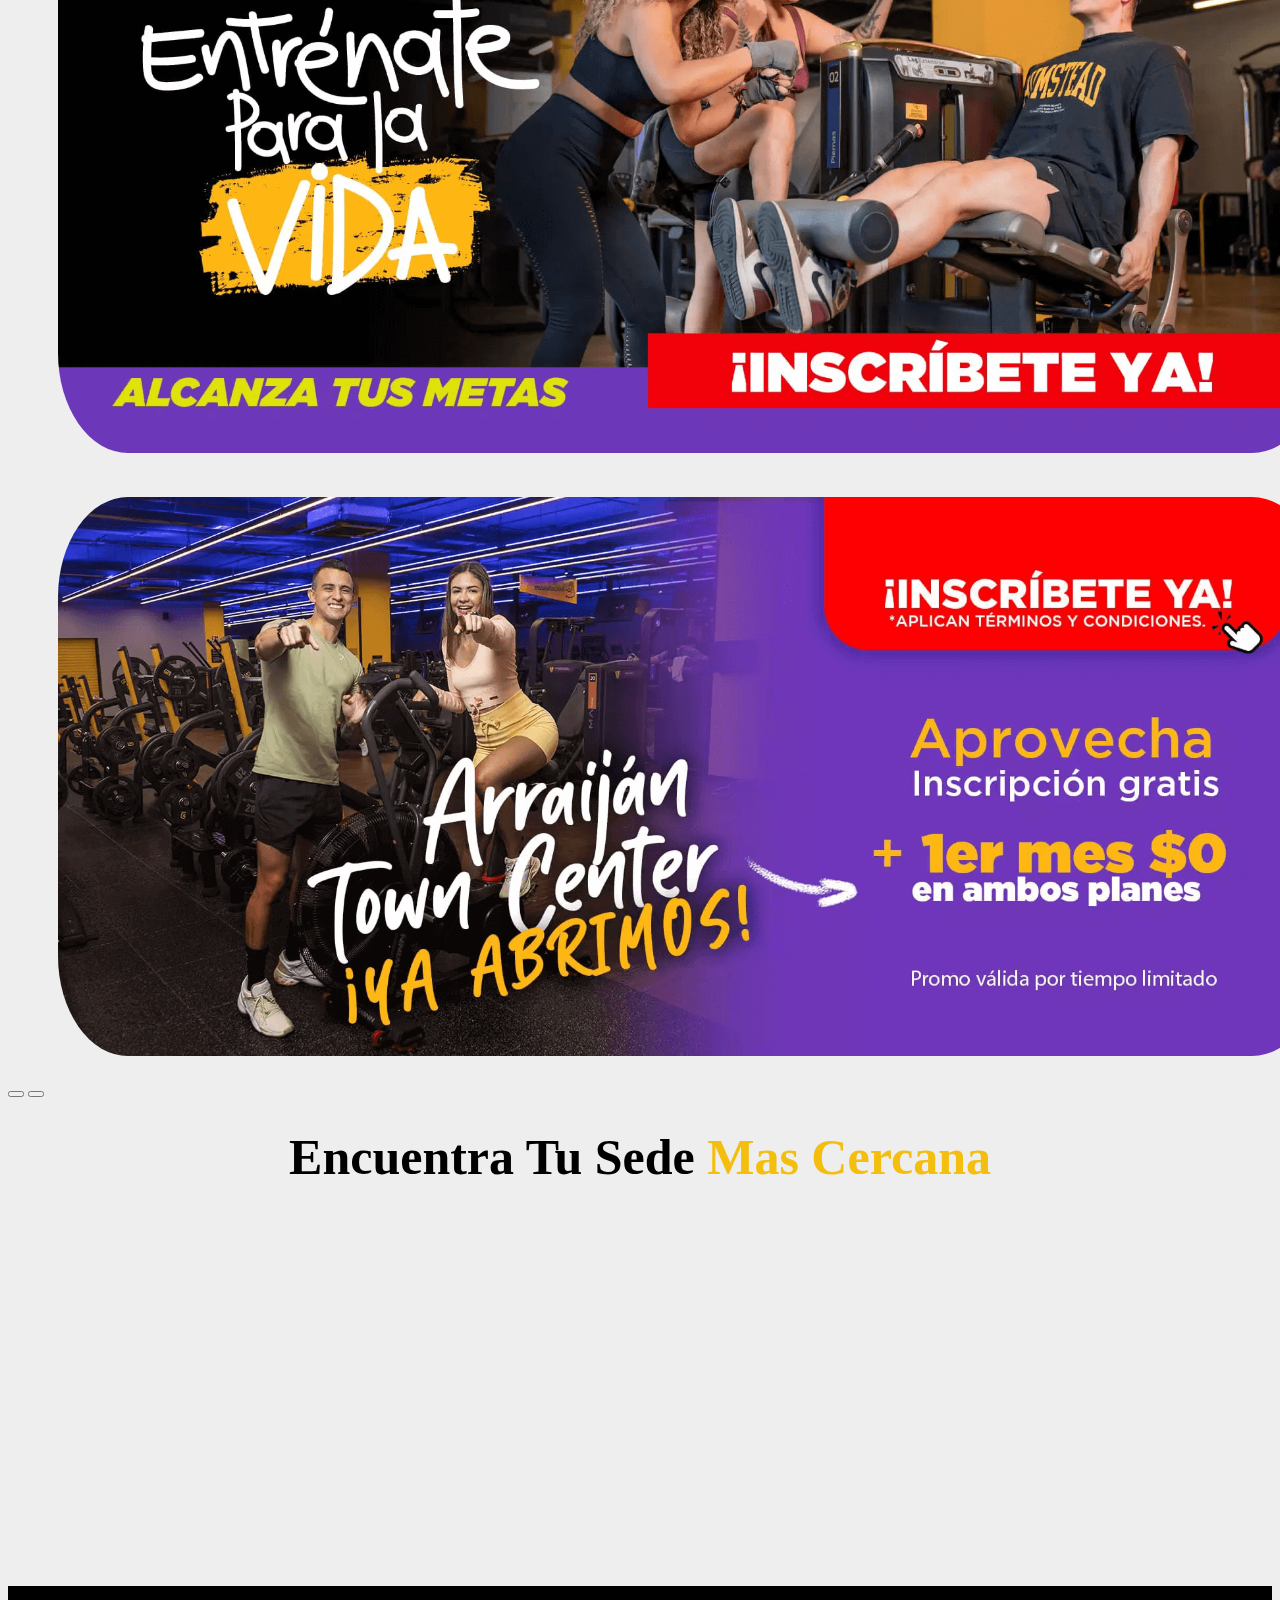
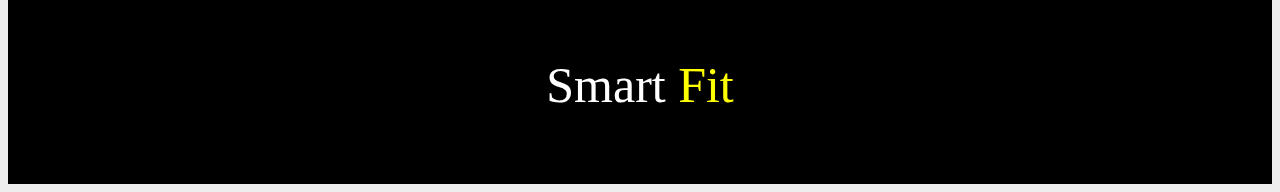
==== commit c36a4c4f: "Agrego la pagina de contactos con una hoja de estilos por separado, agrego una seg sec en el index, " ====
--- a/index.html
+++ b/index.html
@@ -10,6 +10,7 @@
     <link href="https://cdn.jsdelivr.net/npm/bootstrap@5.1.3/dist/css/bootstrap.min.css" rel="stylesheet"
         integrity="sha384-1BmE4kWBq78iYhFldvKuhfTAU6auU8tT94WrHftjDbrCEXSU1oBoqyl2QvZ6jIW3" crossorigin="anonymous">
     <!-- Fin Bs -->
+    <link rel="stylesheet" href="https://cdnjs.cloudflare.com/ajax/libs/font-awesome/6.4.2/css/all.min.css" integrity="sha512-z3gLpd7yknf1YoNbCzqRKc4qyor8gaKU1qmn+CShxbuBusANI9QpRohGBreCFkKxLhei6S9CQXFEbbKuqLg0DA==" crossorigin="anonymous" referrerpolicy="no-referrer" />
     <link rel="stylesheet" href="estilos.css">
     <title>Home</title>
 </head>
@@ -34,7 +35,7 @@
                         <a class="nav-link" href="pages/gimnasios.html">Gimnasios</a>
                     </li>
                     <li class="nav-item">
-                        <a class="nav-link" href="#">Contactanos</a>
+                        <a class="nav-link" href="../pages/contacto.html">Contactanos</a>
                     </li>
                     <li class="nav-item">
                         <a class="nav-link" href="../pages/fqa.html">FQA</a>
@@ -46,45 +47,88 @@
     <!-- Fin Navbar -->
     <!-- Carousel -->
     <div class="sec">
-    <div id="demo" class="carousel slide" data-bs-ride="carousel">
-
-        <!-- Indicators/dots -->
-        <div class="carousel-indicators">
-            <button type="button" data-bs-target="#demo" data-bs-slide-to="0" class="active"></button>
-            <button type="button" data-bs-target="#demo" data-bs-slide-to="1"></button>
-            <button type="button" data-bs-target="#demo" data-bs-slide-to="2"></button>
-            <button type="button" data-bs-target="#demo" data-bs-slide-to="3"></button>
+        <div id="demo" class="carousel slide" data-bs-ride="carousel">
+    
+            <!-- Indicators/dots -->
+            <div class="carousel-indicators">
+                <button type="button" data-bs-target="#demo" data-bs-slide-to="0" class="active"></button>
+                <button type="button" data-bs-target="#demo" data-bs-slide-to="1"></button>
+                <button type="button" data-bs-target="#demo" data-bs-slide-to="2"></button>
+                <button type="button" data-bs-target="#demo" data-bs-slide-to="3"></button>
+            </div>
+    
+            <!-- The slideshow/carousel -->
+            <div class="carousel-inner c1">
+                <div class="carousel-item item1 active ">
+                    <img src="img/banner_1.png" alt="baner-1" class="d-block">
+                </div>
+                <div class="carousel-item item2">
+                    <img src="img/banner_2.png" alt="baner-2" class="d-block">
+                </div>
+                <div class="carousel-item item3 ">
+                    <img src="img/banner_3.png" alt="baner-3" class="d-block">
+                </div>
+                <div class="carousel-item item4">
+                    <img src="img/banner_4.png" alt="baner-4" class="d-block">
+                </div>
+            </div>
+    
+            <!-- Left and right controls/icons -->
+            <button class="carousel-control-prev" type="button" data-bs-target="#demo" data-bs-slide="prev">
+                <span class="carousel-control-prev-icon"></span>
+            </button>
+            <button class="carousel-control-next" type="button" data-bs-target="#demo" data-bs-slide="next">
+                <span class="carousel-control-next-icon"></span>
+            </button>
         </div>
-
-        <!-- The slideshow/carousel -->
-        <div class="carousel-inner">
-            <div class="carousel-item active ">
-                <img src="img/banner_1.png" alt="baner-1" class="d-block">
+    </div>
+    <!-- Fin carousel -->
+    <!-- Inicia el segundo carrusel -->
+    <div class="sec2">
+        <div id="demo" class="carousel slide" data-bs-ride="carousel">
+    
+            <!-- Indicators/dots -->
+            <div class="carousel-indicators">
+                <button type="button" data-bs-target="#demo" data-bs-slide-to="0" class="active"></button>
+                <button type="button" data-bs-target="#demo" data-bs-slide-to="1"></button>
+                <button type="button" data-bs-target="#demo" data-bs-slide-to="2"></button>
             </div>
-            <div class="carousel-item">
-                <img src="img/banner_2.png" alt="baner-2" class="d-block">
-            </div>
-            <div class="carousel-item">
-                <img src="img/banner_3.png" alt="baner-3" class="d-block">
-            </div>
-            <div class="carousel-item">
-                <img src="img/banner_4.png" alt="baner-4" class="d-block">
+    
+            <!-- The slideshow/carousel -->
+            <div class="carousel-inner">
+                <div class="carousel-item item1 active ">
+                    <img src="img/banner_1_1.jpg" alt="baner-1" class="d-block">
+                </div>
+                <div class="carousel-item item2">
+                    <img src="img/banner_2_2.jpg" alt="baner-2" class="d-block">
+                </div>
+                <div class="carousel-item item3 ">
+                    <img src="img/banner_3_3.jpg" alt="baner-3" class="d-block">
+                </div>
             </div>
         </div>
+    </div>
 
-        <!-- Left and right controls/icons -->
-        <button class="carousel-control-prev" type="button" data-bs-target="#demo" data-bs-slide="prev">
-            <span class="carousel-control-prev-icon"></span>
-        </button>
-        <button class="carousel-control-next" type="button" data-bs-target="#demo" data-bs-slide="next">
-            <span class="carousel-control-next-icon"></span>
-        </button>
+<!-- Fin del carrusel 2 -->
+
+
+<h3 class="texto1"> Encuentra Tu Sede <span class="texto2"> Mas Cercana</span> </h3>
+
+<div class="container2 ">
+    <div class="container-search">
+        <input type="button" value="Busca la Sede">
+        <a href="pages/gimnasios.html"></a>
+        <div class="btn-search">
+            <a href="pages/gimnasios.html" class="btn-search"></a>
+            <i class="fa-sharp fa-solid fa-magnifying-glass"></i>
+        </div>
     </div>
 </div>
-<!-- Fin carousel -->
+<!-- inicia footer -->
 <footer>
     <p class="logo1">Smart <span class="logo2">Fit</span></p>
 </footer>
+<!-- fin footer -->
 
     <!-- inicia BS -->
     <script src="https://cdn.jsdelivr.net/npm/bootstrap@5.1.3/dist/js/bootstrap.bundle.min.js"
--- a/estilos.css
+++ b/estilos.css
@@ -23,11 +23,18 @@
   color: rgba(255, 255, 255, 0.887) !important;
   font-size: 25px;
   transition: all 0.6s;
-  gap: 20px;
 }
 .navbar .nav-link:hover {
   color: yellow !important;
-  transform: scale(1.1);
+  transform: scale(0.9);
+}
+.navbar li:nth-child(4) {
+  background-color: yellow;
+  color: black !important;
+  border-radius: 5px;
+}
+.navbar li:nth-child(4) .nav-link {
+  color: #000 !important;
 }
 
 .logo3 {
@@ -68,6 +75,69 @@
 .logo2 {
   color: yellow;
   font-size: 50px;
+}
+
+.texto1 {
+  text-align: center;
+  color: black;
+  font-size: 50px;
+  margin-top: 30px;
+}
+
+.texto2 {
+  color: rgb(244, 190, 14);
+  font-size: 50px;
+}
+
+/* buscador del home */
+.container2 {
+  background-image: url(https://smartsite-production.s3.amazonaws.com/images/new_home_pe/buscar-sede.webp);
+  height: 300px;
+  margin-top: 30px;
+  border-radius: 30px;
+}
+.container2 .container-search {
+  position: absolute;
+  left: 48%;
+  top: 145%;
+  transform: translate(-50%, -50%);
+  padding: 10px;
+}
+.container2 input {
+  outline: none;
+  box-sizing: border-box;
+  height: 60px;
+  width: 400px;
+  padding: 0 20px;
+  color: #000;
+  border-radius: 50px;
+  font-size: 20px;
+  border: 1px solid #D50000;
+  transition: all 0.7s ease;
+}
+.container2 .btn-search {
+  position: absolute;
+  right: 0;
+  top: 0;
+  width: 80px;
+  height: 80px;
+  background-color: rgb(185, 51, 185);
+  line-height: 50%;
+  text-align: center;
+  cursor: pointer;
+  transition: 0.5s;
+}
+.container2 .btn-search i {
+  font-size: 25px;
+  color: #fff;
+  line-height: 80px;
+  transition: all 0.7s ease;
+}
+.container2 .container-search:hover input {
+  width: 350px;
+}
+.container2 .container-search:hover i {
+  transform: rotate(-360deg);
 }
 
 /* Formulario */
@@ -154,10 +224,36 @@
   text-decoration: none;
 }
 
+/* boostrap */
+.form2 {
+  margin-top: 60px;
+}
+
+main {
+  height: 700px;
+}
+
+aside h1 {
+  margin-top: 60px;
+  padding: 20px;
+}
+aside p {
+  text-align: right;
+  font-size: 18px;
+}
+
+.cont {
+  width: 80%;
+  margin: 5px;
+  margin-top: 30px;
+  padding: 10px;
+}
+
 /* FQA inicia */
 .container-faq {
-  width: 60%;
+  width: 70%;
   margin: 100px auto;
+  text-align: justify;
 }
 
 .cont-faq .faq {
@@ -207,12 +303,12 @@
   opacity: 0.1;
 }
 .cont-faq .item-faq .answer p {
-  font-size: 1.3rem;
+  font-size: 1.1rem;
 }
 
 /* FQA fin */
-@media only screen and (min-width: 530px) and (max-width: 768px) {
-  /* Navbar iniia */
+@media only screen and (min-width: 200px) and (max-width: 768px) {
+  /* Navbar inicia */
   .navbar-collapse {
     color: black !important;
     text-align: center;
@@ -224,14 +320,13 @@
     display: flex;
     flex-wrap: wrap;
     background-color: white;
-    width: 530px;
+    width: 400px;
     height: 600px;
     padding: 5px 3px;
     margin-top: 50px;
     border-radius: 30px;
   }
   .h2-ingreso {
-    /* margin: 5px 0px 8px !important; */
     text-align: center !important;
     font-size: 30px;
   }
@@ -250,8 +345,23 @@
   .container-fluid {
     display: flex;
     flex-wrap: wrap;
-    margin: 25px 20px;
+    margin: auto;
     gap: 25px;
   }
   /* galery fin */
+  /* fqa inicia */
+  .container-faq {
+    width: 80%;
+    margin: 100px auto;
+  }
+}
+@media (min-width: 992px) {
+  .sec2 {
+    display: none;
+  }
+}
+@media (max-width: 992px) {
+  .sec {
+    display: none;
+  }
 }/*# sourceMappingURL=estilos.css.map */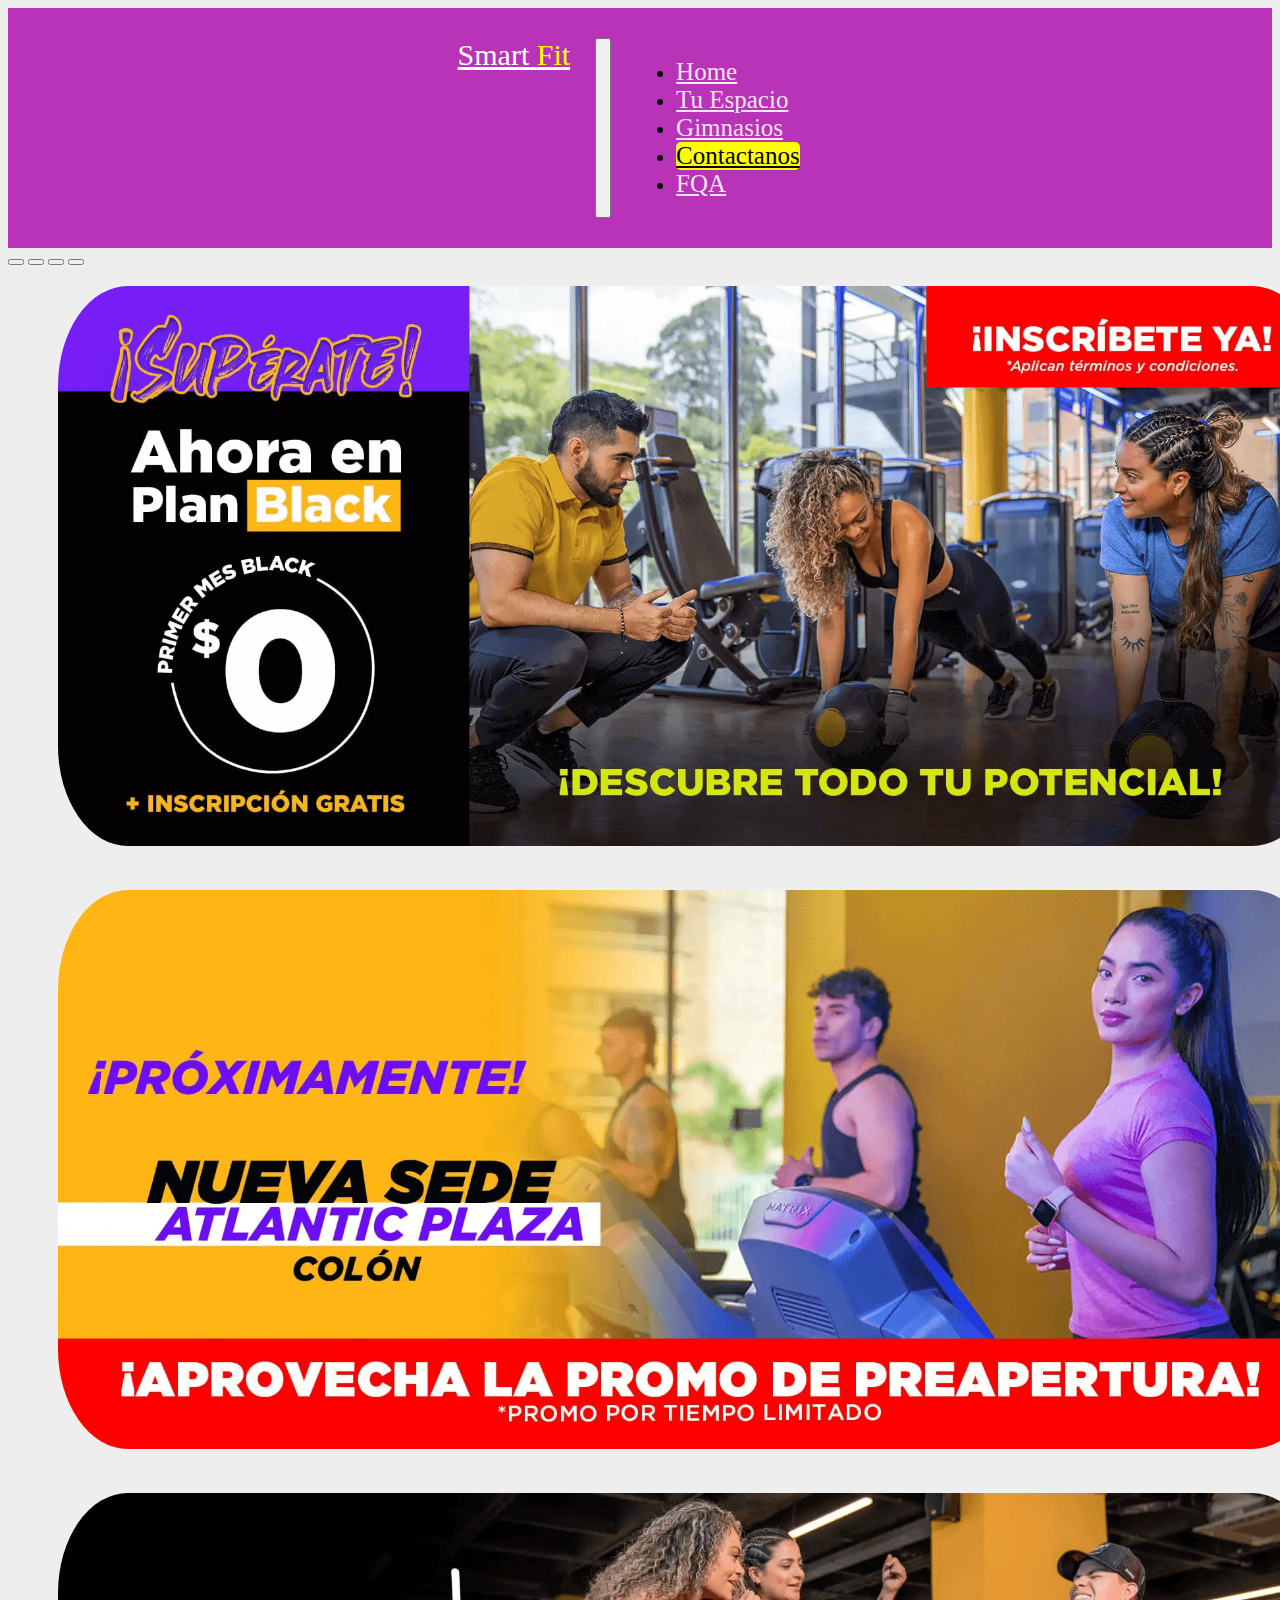
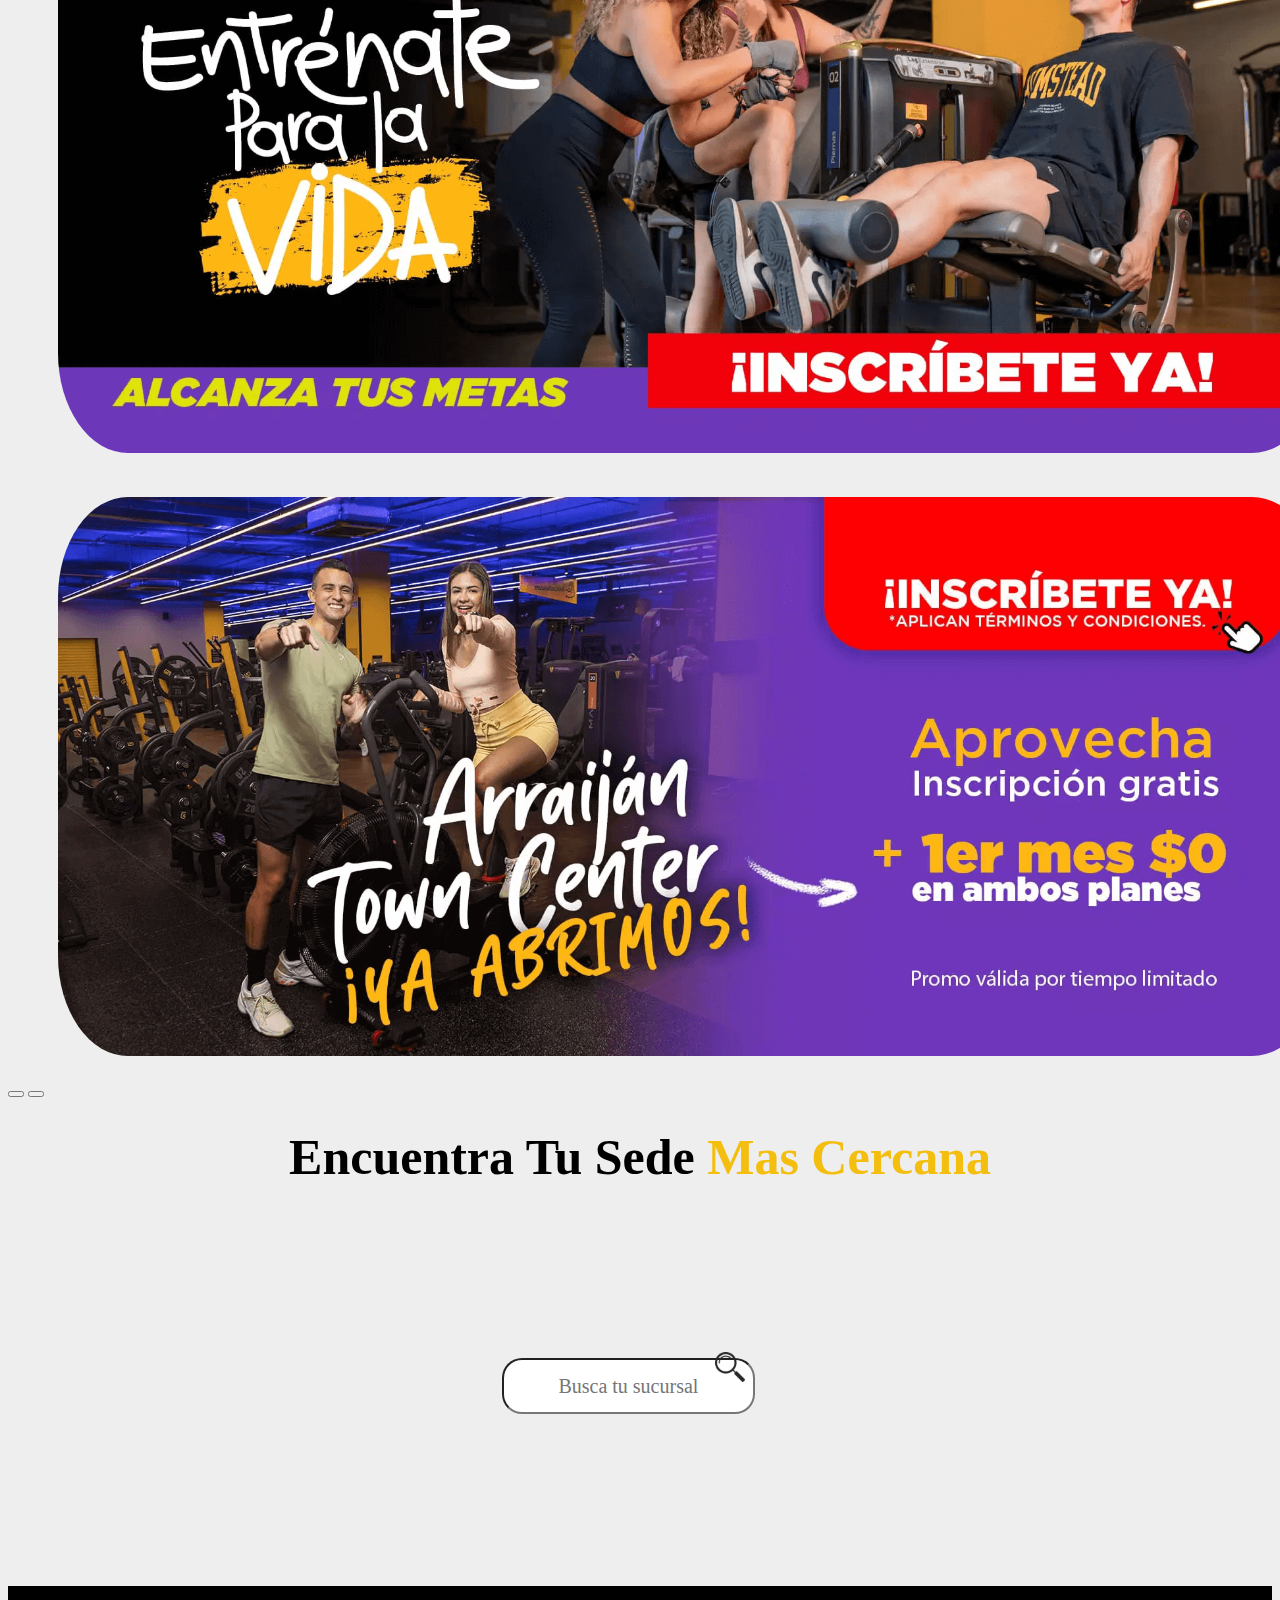
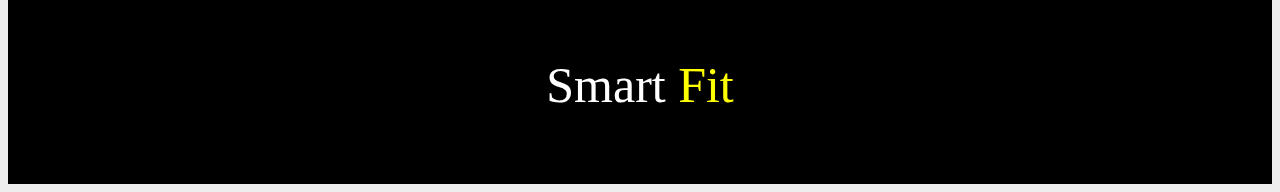
==== commit 3ad7fa8e: "agrego buscador en el index" ====
--- a/index.html
+++ b/index.html
@@ -114,15 +114,19 @@
 
 <h3 class="texto1"> Encuentra Tu Sede <span class="texto2"> Mas Cercana</span> </h3>
 
-<div class="container2 ">
-    <div class="container-search">
-        <input type="button" value="Busca la Sede">
-        <a href="pages/gimnasios.html"></a>
-        <div class="btn-search">
-            <a href="pages/gimnasios.html" class="btn-search"></a>
-            <i class="fa-sharp fa-solid fa-magnifying-glass"></i>
-        </div>
-    </div>
+<div class="container-fluid" id="bgBuscador">      
+    <div class="row" >
+        <div class="col-12">
+            <div class="containerBuscador">
+                <div class="buscador">
+                    <input id="search" placeholder="Busca tu sucursal">
+                    <div class="aButtom">
+                        <a href="pages/gimnasios.html"  type="button"><img src="img/lupa.png"></a>
+                    </div>
+                </div>
+            </div>
+        </div>          
+</div>      
 </div>
 <!-- inicia footer -->
 <footer>
--- a/estilos.css
+++ b/estilos.css
@@ -90,54 +90,46 @@
 }
 
 /* buscador del home */
-.container2 {
-  background-image: url(https://smartsite-production.s3.amazonaws.com/images/new_home_pe/buscar-sede.webp);
+#bgBuscador {
+  background-image: url(https://smartsite-production.s3.amazonaws.com/images/new_home_pe/buscar-sede.webp) !important;
+  background-repeat: no-repeat;
+  background-position: center;
+  background-attachment: fixed;
   height: 300px;
-  margin-top: 30px;
-  border-radius: 30px;
-}
-.container2 .container-search {
+}
+
+.containerBuscador {
+  height: 300px;
+  display: flex;
+  justify-content: center;
+  align-items: center;
+  width: 100%;
+}
+
+.buscador {
+  display: flex;
+}
+.buscador input {
+  height: 50px;
+  z-index: 1;
+  border-radius: 20px;
+  text-align: center;
+  font-size: 20px;
+}
+.buscador .aButtom {
+  position: relative;
+  right: 40px;
+  z-index: 2;
+  margin-top: -6px;
+}
+.buscador .aButtom img {
   position: absolute;
-  left: 48%;
-  top: 145%;
-  transform: translate(-50%, -50%);
-  padding: 10px;
-}
-.container2 input {
-  outline: none;
-  box-sizing: border-box;
-  height: 60px;
-  width: 400px;
-  padding: 0 20px;
-  color: #000;
-  border-radius: 50px;
-  font-size: 20px;
-  border: 1px solid #D50000;
-  transition: all 0.7s ease;
-}
-.container2 .btn-search {
+  width: 30px;
+}
+.buscador .aButtom img:hover {
   position: absolute;
-  right: 0;
-  top: 0;
-  width: 80px;
-  height: 80px;
-  background-color: rgb(185, 51, 185);
-  line-height: 50%;
-  text-align: center;
-  cursor: pointer;
-  transition: 0.5s;
-}
-.container2 .btn-search i {
-  font-size: 25px;
-  color: #fff;
-  line-height: 80px;
-  transition: all 0.7s ease;
-}
-.container2 .container-search:hover input {
-  width: 350px;
-}
-.container2 .container-search:hover i {
-  transform: rotate(-360deg);
+  width: 32px;
+  height: auto;
 }
 
 /* Formulario */
@@ -194,6 +186,7 @@
   justify-content: center;
   margin: 25px 20px;
   gap: 25px;
+  width: 95%;
 }
 
 .card-img-top {
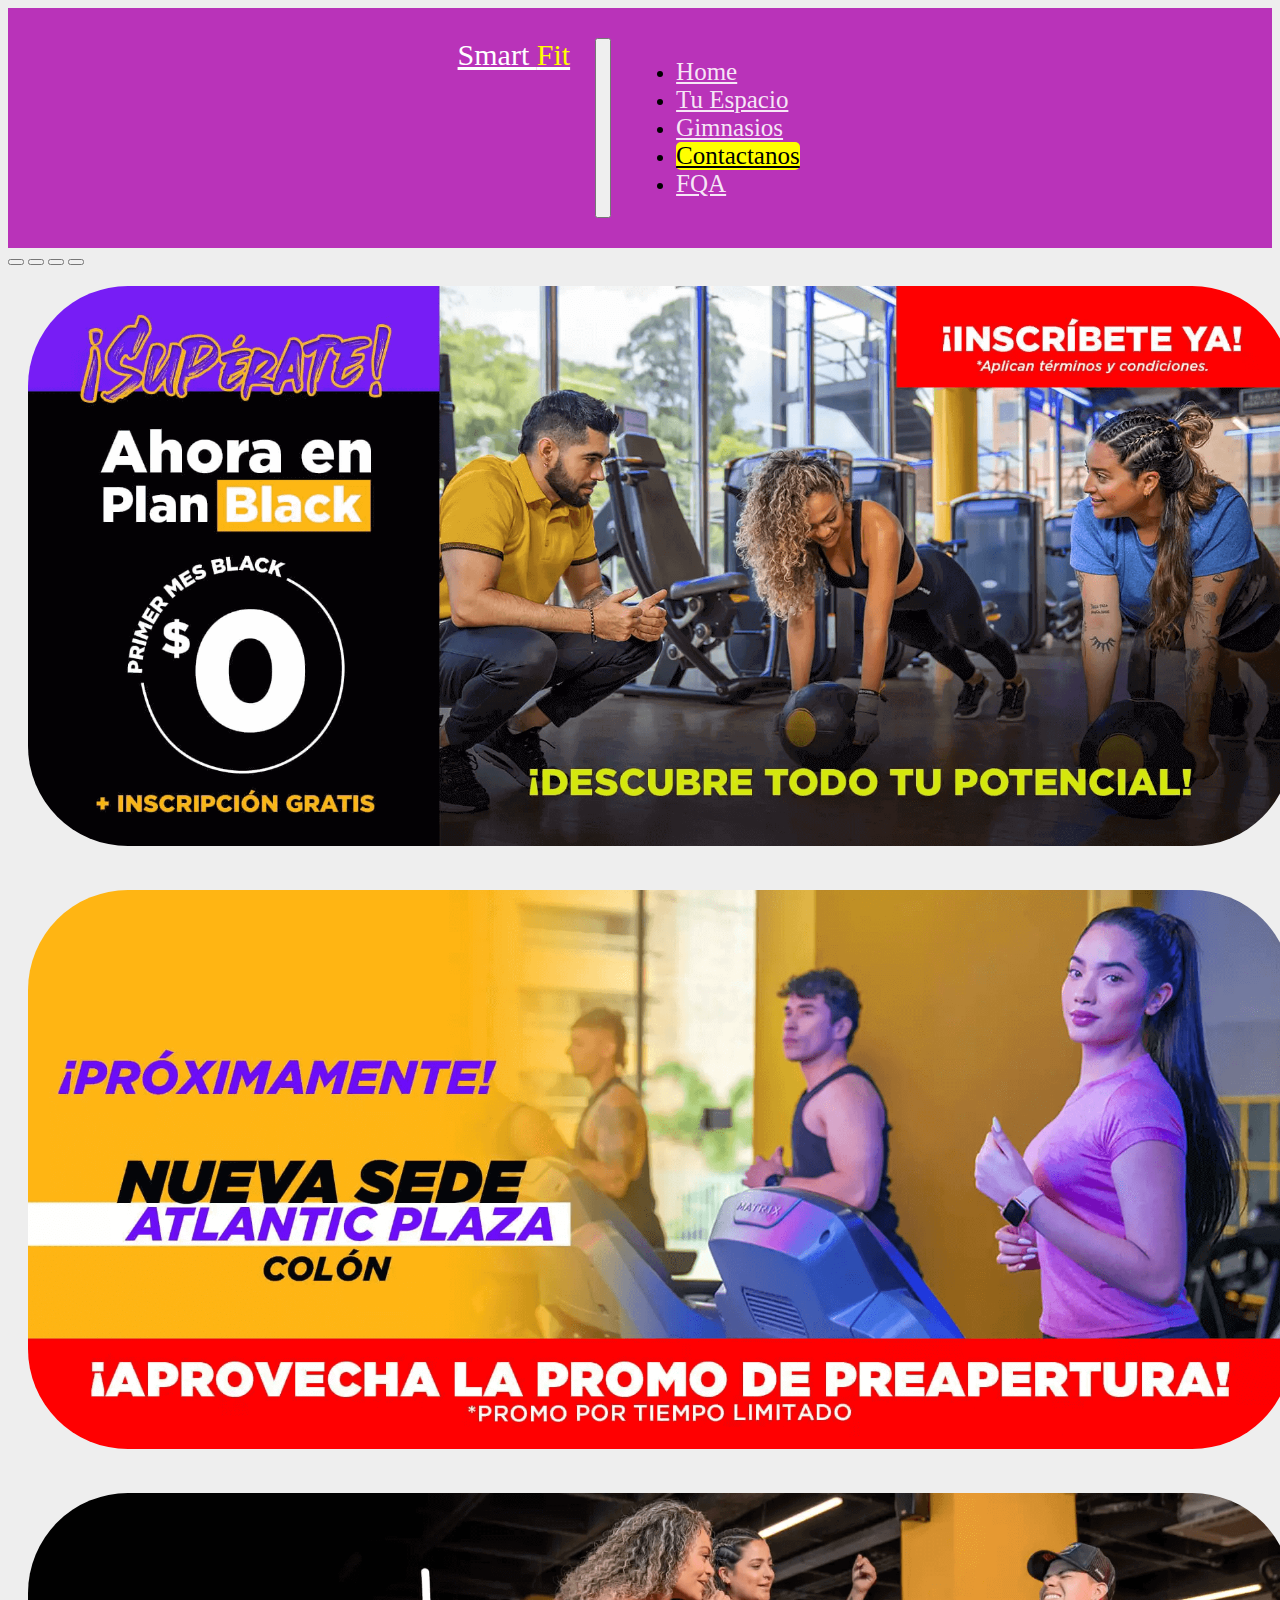
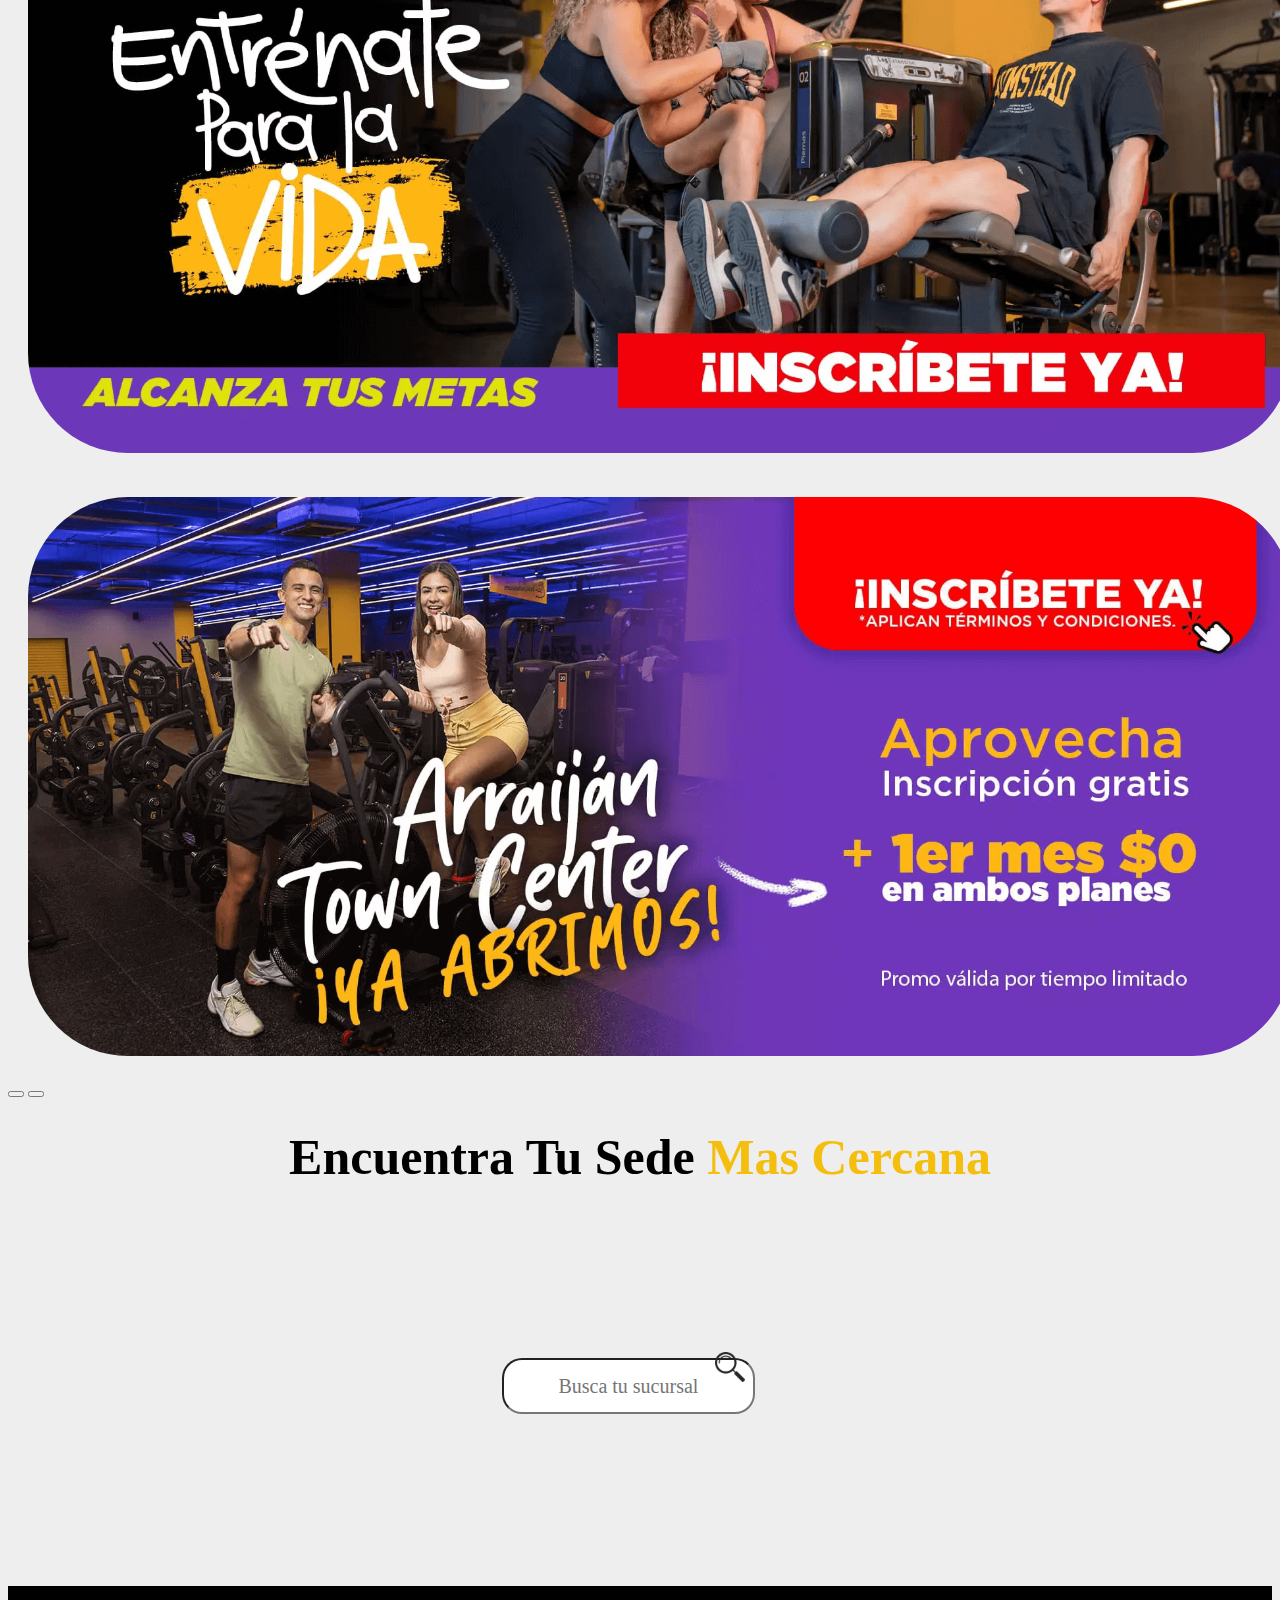
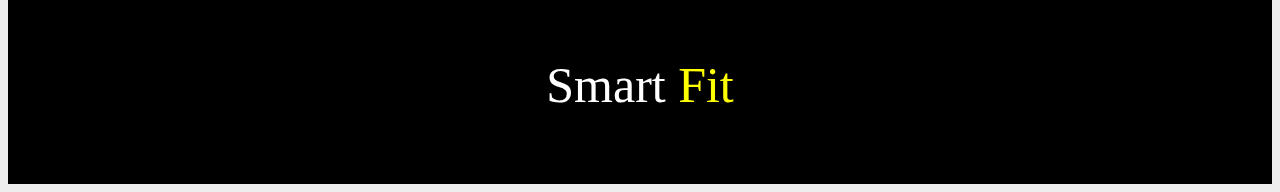
==== commit ef4c5fa1: "añadi animaciones en las imagenes de los gimnasios, en el nav, en el index, correcciones en la versi" ====
--- a/index.html
+++ b/index.html
@@ -35,10 +35,10 @@
                         <a class="nav-link" href="pages/gimnasios.html">Gimnasios</a>
                     </li>
                     <li class="nav-item">
-                        <a class="nav-link" href="../pages/contacto.html">Contactanos</a>
+                        <a class="nav-link" href="pages/contacto.html">Contactanos</a>
                     </li>
                     <li class="nav-item">
-                        <a class="nav-link" href="../pages/fqa.html">FQA</a>
+                        <a class="nav-link" href="pages/fqa.html">FQA</a>
                     </li>
                 </ul>
             </div>
@@ -46,7 +46,7 @@
     </nav>
     <!-- Fin Navbar -->
     <!-- Carousel -->
-    <div class="sec">
+    <div class="sec" id="fxContainer">
         <div id="demo" class="carousel slide" data-bs-ride="carousel">
     
             <!-- Indicators/dots -->
--- a/estilos.css
+++ b/estilos.css
@@ -32,6 +32,10 @@
   background-color: yellow;
   color: black !important;
   border-radius: 5px;
+  animation-name: efecto;
+  animation-iteration-count: infinite;
+  animation-duration: 4s;
+  animation-direction: alternate;
 }
 .navbar li:nth-child(4) .nav-link {
   color: #000 !important;
@@ -54,12 +58,37 @@
 
 /* Home */
 .carousel-inner img {
-  height: 80%;
+  height: auto;
   width: 100%;
-  padding: 20px 50px;
+  padding: 20px;
   border-radius: 120px;
 }
 
+#fxContainer {
+  animation-name: aparecer;
+  animation-iteration-count: 1;
+  animation-timing-function: ease-in;
+  animation-duration: 1s;
+  animation-direction: alternate;
+}
+
+@keyframes aparecer {
+  from {
+    opacity: 0;
+  }
+  to {
+    opacity: 1;
+  }
+  0% {
+    width: 100%;
+  }
+  10% {
+    transform: translateY(-150px);
+  }
+  100% {
+    width: 100%;
+  }
+}
 footer {
   background-color: black;
   color: white;
@@ -94,7 +123,6 @@
   background-image: url(https://smartsite-production.s3.amazonaws.com/images/new_home_pe/buscar-sede.webp) !important;
   background-repeat: no-repeat;
   background-position: center;
-  background-attachment: fixed;
   height: 300px;
 }
 
@@ -195,8 +223,29 @@
 
 .card-img-top:hover {
   transform: scale(0.9);
-}
-
+  animation-name: efecto;
+  animation-iteration-count: infinite;
+  animation-duration: 2s;
+  animation-direction: alternate;
+}
+
+@keyframes efecto {
+  0% {
+    border-radius: 80px 20px 60px 40px;
+  }
+  25% {
+    border-radius: 100px 40px 80px 60px;
+  }
+  50% {
+    border-radius: 20px 60px 100px 80px;
+  }
+  75% {
+    border-radius: 40px 80px 20px 100px;
+  }
+  100% {
+    border-radius: 60px 10px 40px 20px;
+  }
+}
 .btn-grad {
   background-image: linear-gradient(to right, #DA22FF 0%, rgba(246, 217, 100, 0.862745098) 51%, #DA22FF 100%);
   margin: 10px;
@@ -209,21 +258,24 @@
   box-shadow: 0 0 20px #eee;
   border-radius: 10px;
   display: block;
+  width: 90%;
 }
 
 .btn-grad:hover {
-  background-position: right center; /* change the direction of the change here */
+  background-position: right center;
+  /* change the direction of the change here */
   color: #fff;
   text-decoration: none;
 }
 
 /* boostrap */
-.form2 {
+.form1 {
   margin-top: 60px;
 }
 
 main {
-  height: 700px;
+  height: 600px;
+  width: 100%;
 }
 
 aside h1 {
@@ -242,6 +294,44 @@
   padding: 10px;
 }
 
+#titleSpan {
+  font-size: 50px;
+}
+
+#titleParrafo {
+  text-align: left;
+  font-size: 20px;
+}
+
+.cont2 {
+  width: 100%;
+  margin: 5px;
+  margin-top: 20px;
+  padding: 10px;
+}
+
+@media (max-width: 756px) {
+  .titleContacto1 {
+    display: none;
+  }
+  .form1 {
+    display: none;
+  }
+}
+@media (min-width: 757px) {
+  .titleContacto2 {
+    margin-top: 50px;
+    display: none;
+    justify-content: center;
+  }
+  .form2 input {
+    width: 100%;
+  }
+  .form2 {
+    display: none;
+    justify-content: center;
+  }
+}
 /* FQA inicia */
 .container-faq {
   width: 70%;
@@ -300,7 +390,7 @@
 }
 
 /* FQA fin */
-@media only screen and (min-width: 200px) and (max-width: 768px) {
+@media only screen and (min-width: 0px) and (max-width: 756px) {
   /* Navbar inicia */
   .navbar-collapse {
     color: black !important;
@@ -308,6 +398,16 @@
     box-shadow: 0 0 10px yellow;
   }
   /* navbar fin */
+  /* carrusel */
+  .carousel-inner img {
+    height: auto;
+    width: 100%;
+    border-radius: 60px;
+    padding: 20px;
+  }
+  .nav {
+    height: 115px;
+  }
   /* tu espacio inicia */
   .container {
     display: flex;
